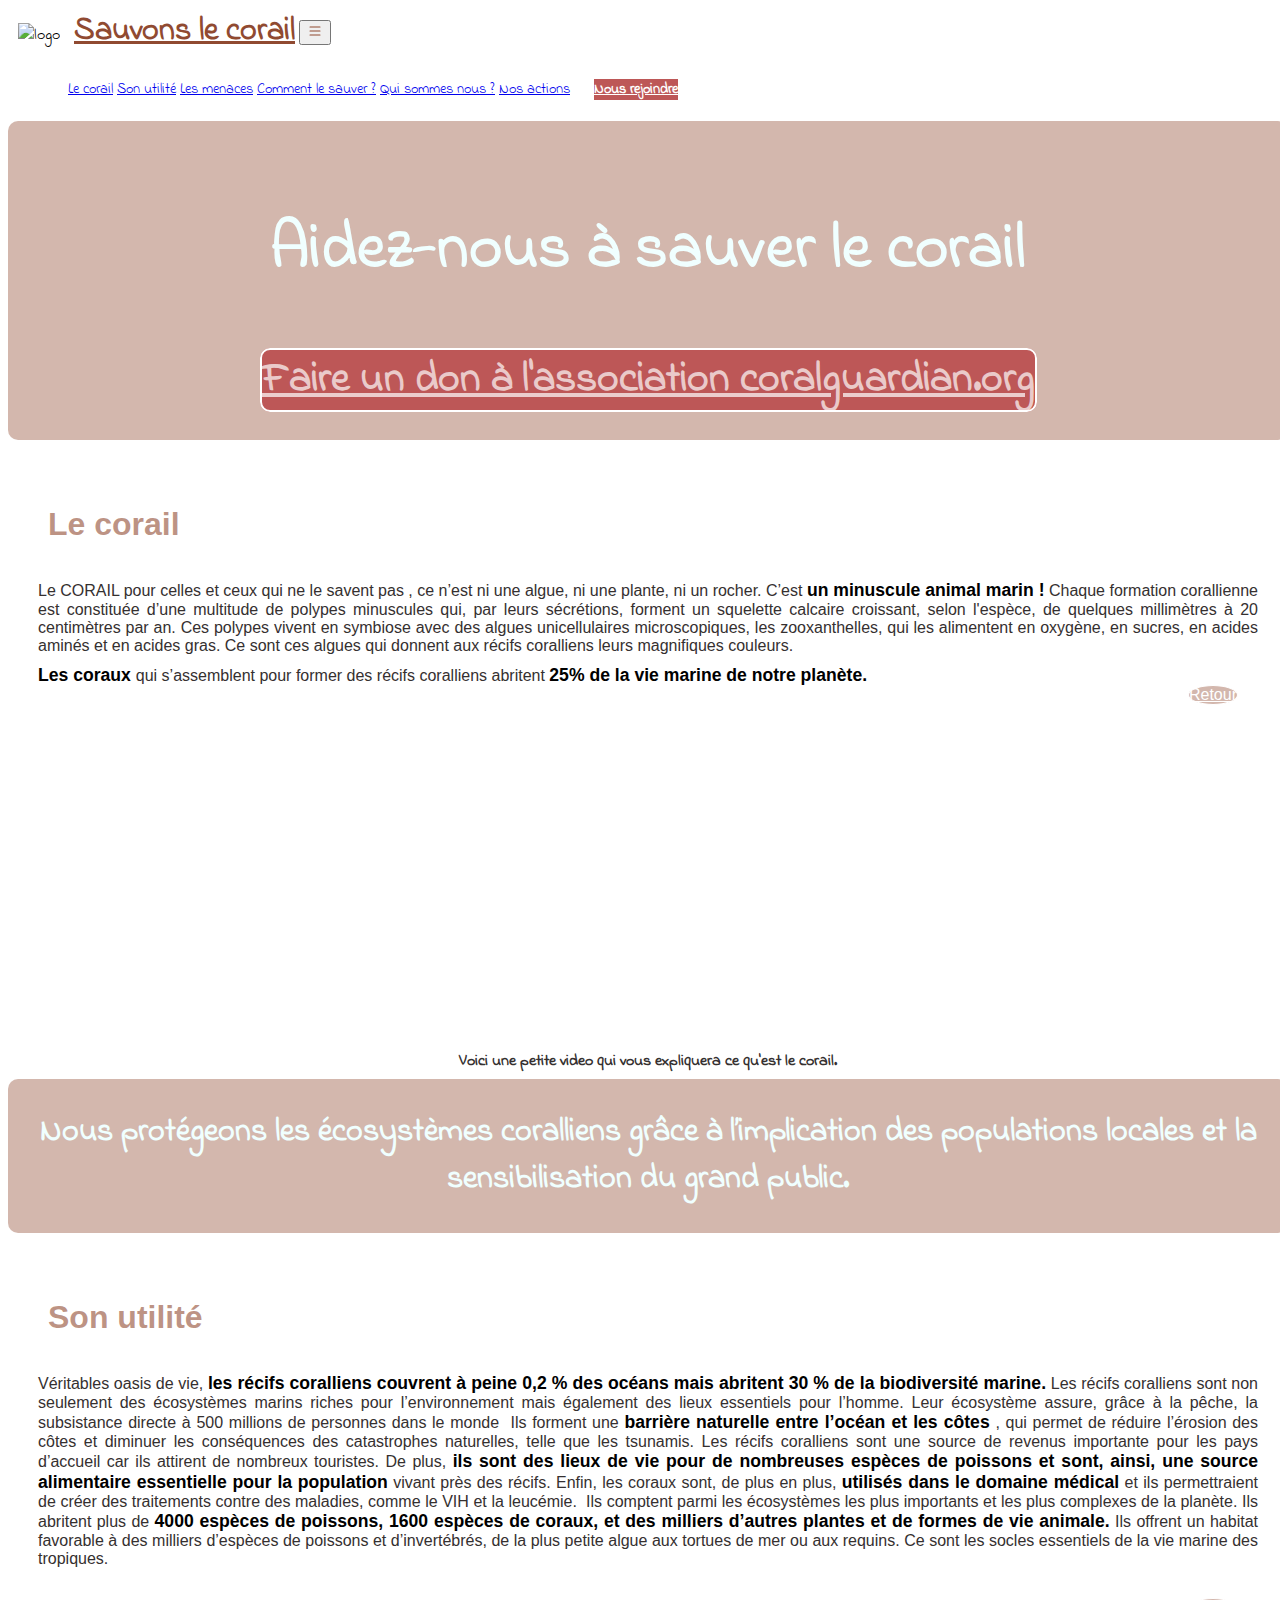
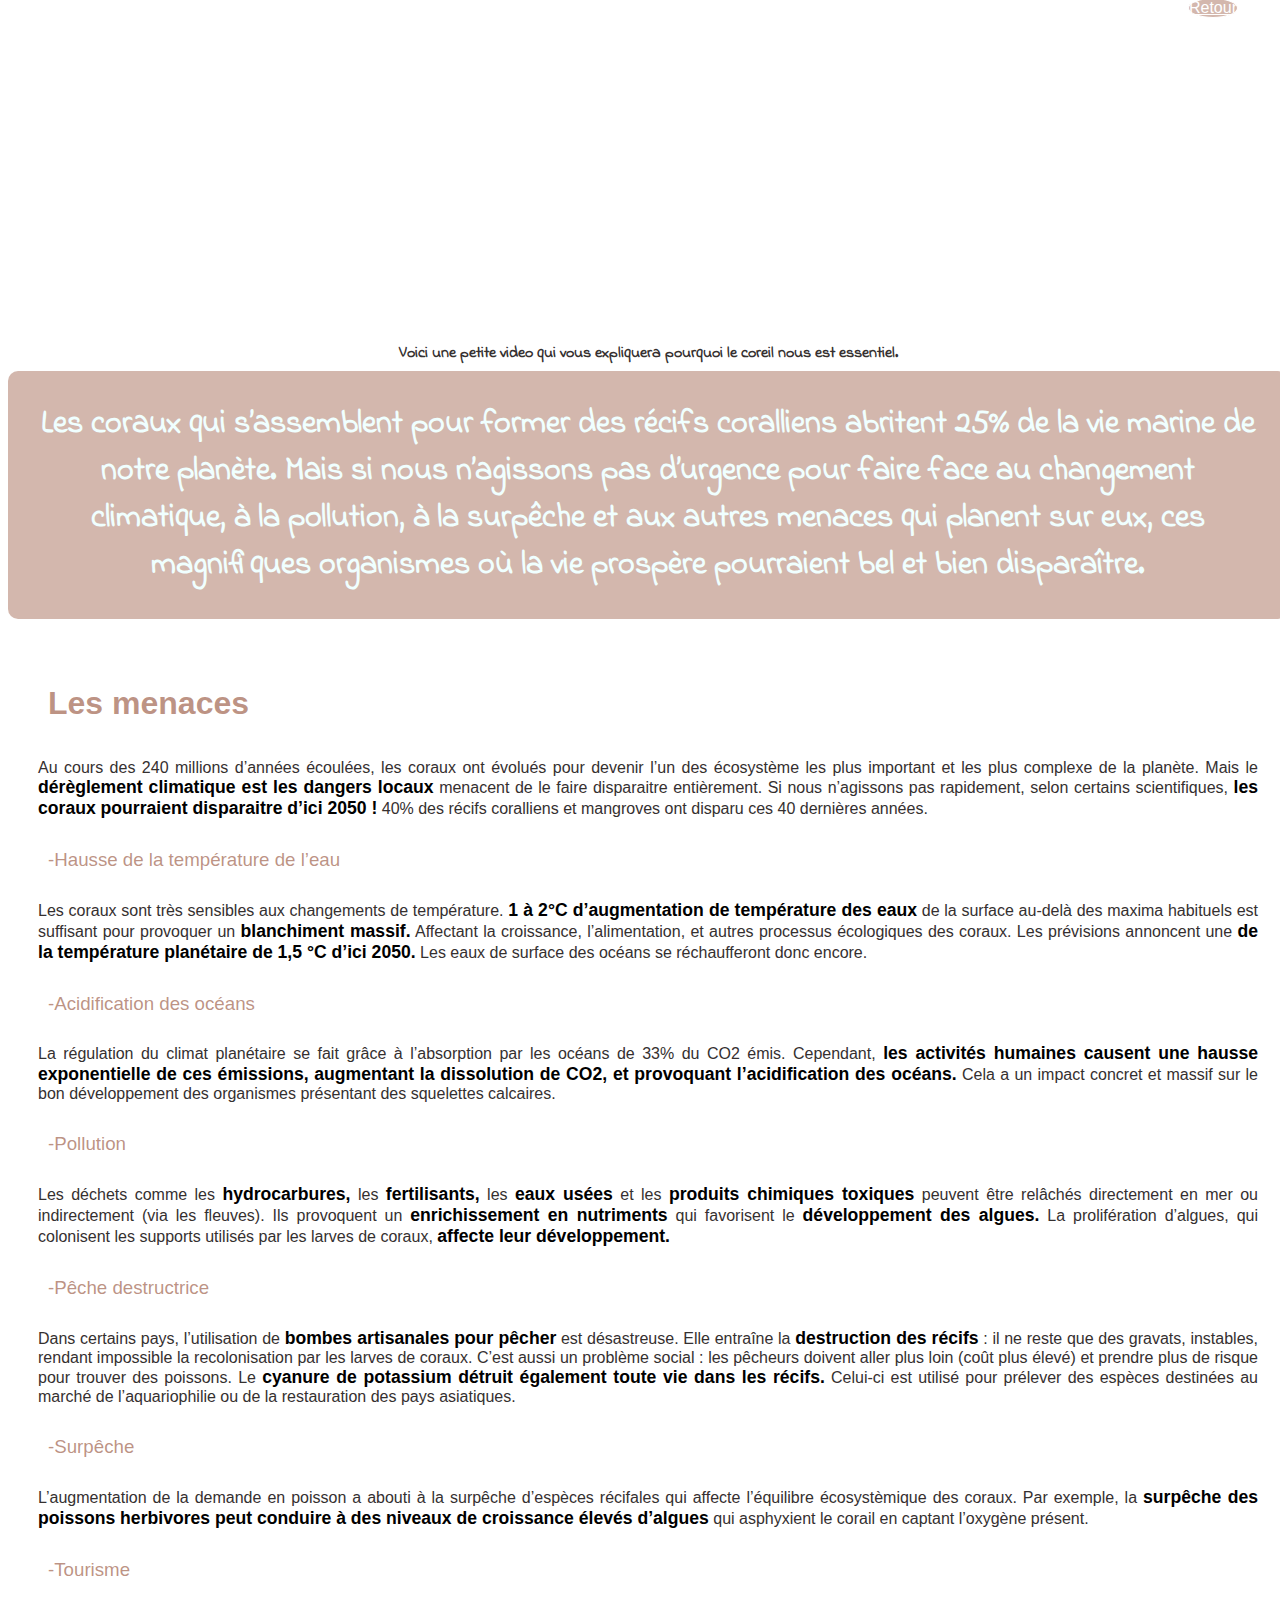
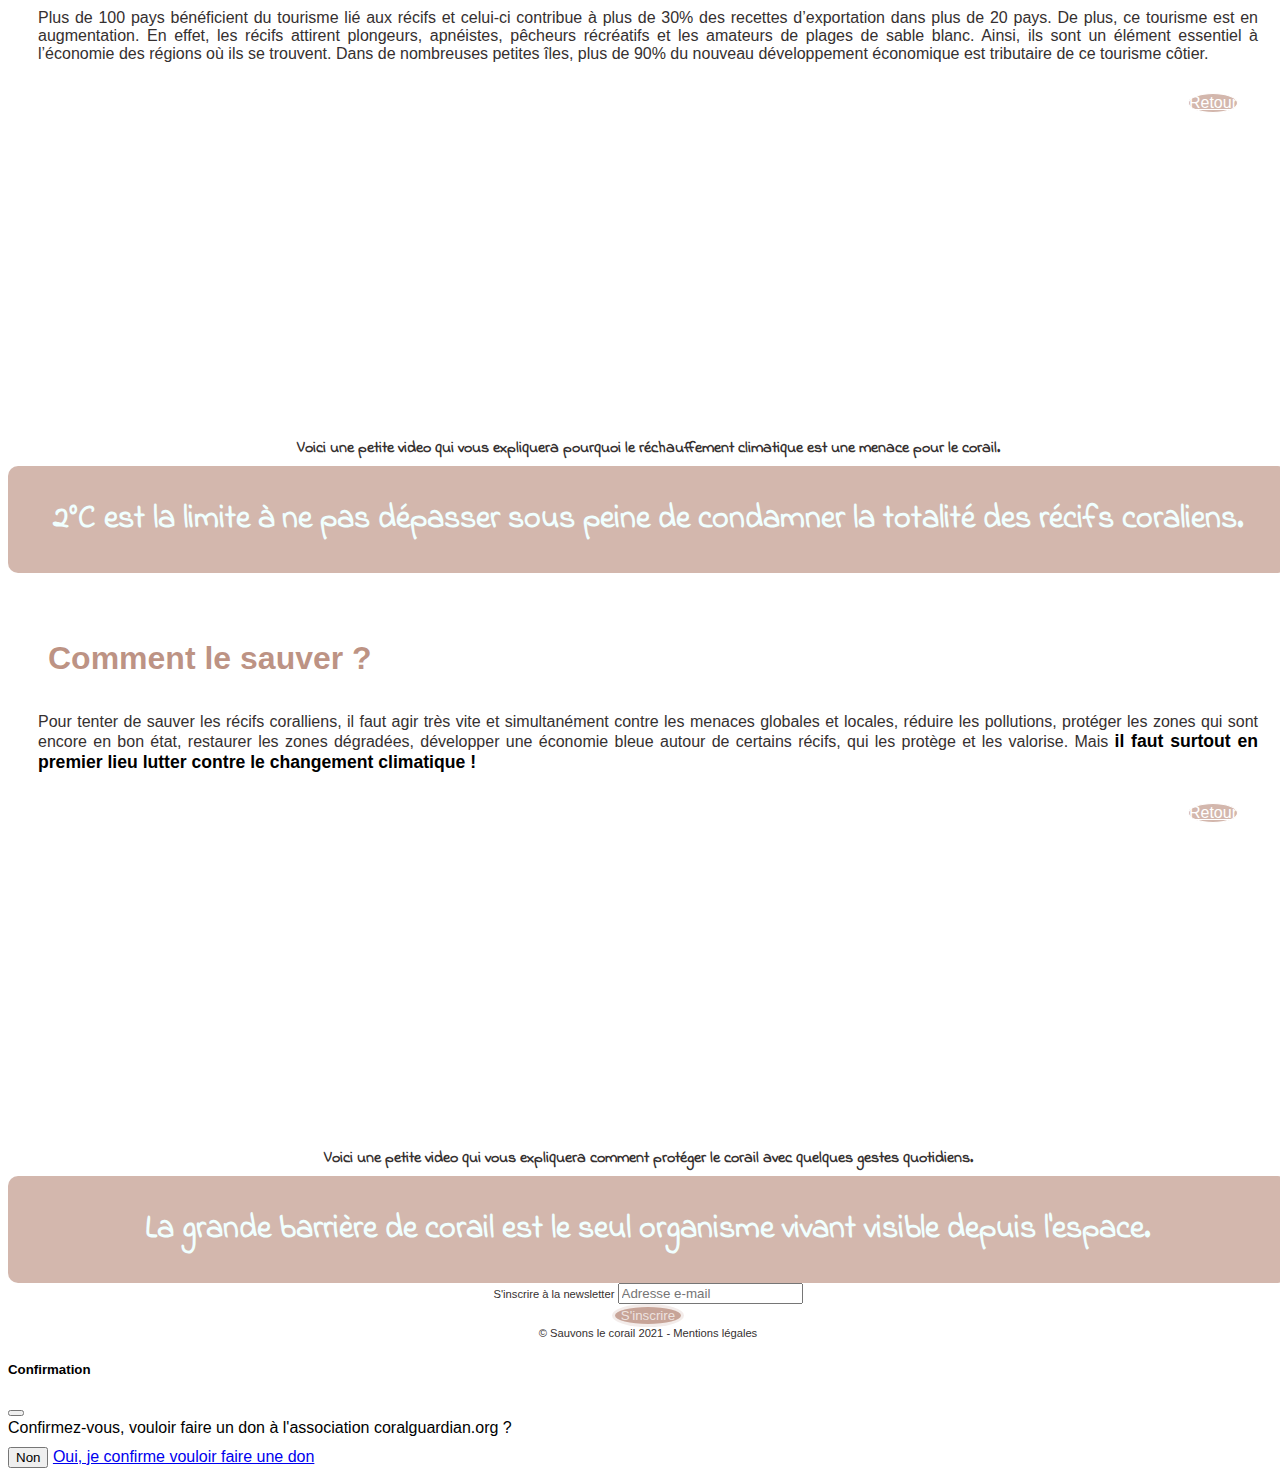
==== index.html @ edd0f0db "ajout de fenêtres modales en index2 index3 et index4" ====
<!DOCTYPE html>
<html lang="fr">
<head>
  <meta charset="UTF-8">
  <meta http-equiv="X-UA-Compatible" content="IE=edge">
  <meta name="viewport" content="width=device-width, initial-scale=1.0">
  <title>Sauvons le corail</title>
  <link rel="stylesheet" href="bootstrap.min.css">
  <link rel="preconnect" href="https://fonts.gstatic.com">
  <link href="https://fonts.googleapis.com/css2?family=Indie+Flower&display=swap" rel="stylesheet">
  <link rel="stylesheet" href="style.css">
</head>
<body>
  <div class="container">
    <header>
      <div class="row">
        <nav class="navbar navbar-light bg-light navbar-expand-xl">
          <img src="97989-image2_450x450.png" height="40" width="40" alt="logo" class="logo">
          <a href="#" class="navbar-brand">Sauvons le corail</a>
      
          <button
          type="button"
          class="navbar-toggler"
          data-bs-toggle="collapse"
          data-bs-target="#navbarNavDropdown"
          aria-controls="navbarNavDropdown"
          aria-expanded="false"
          aria-label="Toggle navigation">
            <svg xmlns="http://www.w3.org/2000/svg" width="16" height="16" fill="currentColor" class="bi bi-list" viewBox="0 0 16 16">
              <path fill-rule="evenodd" d="M2.5 12a.5.5 0 0 1 .5-.5h10a.5.5 0 0 1 0 1H3a.5.5 0 0 1-.5-.5zm0-4a.5.5 0 0 1 .5-.5h10a.5.5 0 0 1 0 1H3a.5.5 0 0 1-.5-.5zm0-4a.5.5 0 0 1 .5-.5h10a.5.5 0 0 1 0 1H3a.5.5 0 0 1-.5-.5z"/>
            </svg>
         </button>

          <div class="collapse navbar-collapse" id="navbarNavDropdown">
            <ul class="navbar-nav">
              <li class="nav-item">
              <a href="#leCorail" class="nav-link ">Le corail</a>
              </li>
              <li class="nav-item">
                <a href="#sonUtilite" class="nav-link ">Son utilité</a>
              </li>
              <li class="nav-item">
              <a href="#lesMenaces" class="nav-link">Les menaces</a>
              </li>
              <li class="nav-item">
                <a href="#commentLeSauver" class="nav-link ">Comment le sauver ?</a>
              </li>
              <li class="nav-item">
                <a href="index2.html" class="nav-link ">Qui sommes nous ?</a>
              </li>
              <li class="nav-item">
                <a href="index4.html" class="nav-link  ">Nos actions</a>
              </li>
              <li class="nav-item">
                  <a href="index3.html" class="nav-link nousRejoindre ">Nous rejoindre</a>
              </li>
            </ul>
          </div>
        </nav>
      </div> 
    </header>

    <main>
      <div class="row textflash ">
        <h1>  Aidez-nous à sauver le corail</h1>
        <a class="btn  coralguardian" href="https://www.coralguardian.org/faire-un-don/" target="_blank" role="button" data-bs-toggle="modal" data-bs-target="#modalGuardian">Faire un don à l'association coralguardian.org</a>
      </div>
      
      <div class="row " id="leCorail">
        <div class="col-xs-12 col-md-6 leCorail">
          <h2>Le corail</h2>
          <article>
            <p>Le CORAIL pour celles et ceux qui ne le savent pas , ce n’est ni une algue, ni une plante, ni un rocher. C’est <span class="bold">un minuscule animal marin !</span>  Chaque formation corallienne est constituée d’une multitude de polypes minuscules qui, par leurs sécrétions, forment un squelette calcaire croissant, selon l'espèce, de quelques millimètres à 20 centimètres par an. Ces polypes vivent en symbiose avec des algues unicellulaires microscopiques, les zooxanthelles, qui les alimentent en oxygène, en sucres, en acides aminés et en acides gras. Ce sont ces algues qui donnent aux récifs coralliens leurs magnifiques couleurs.</p>
            <span class="bold">Les coraux </span>qui s’assemblent pour former des récifs coralliens abritent <span class="bold">25% de la vie marine de notre planète.</span>
            <a class="btn  btnLink" href="#" role="button">Retour</a>
          </article>
        </div>
        <div class="col-xs-12 col-md-6  iframeLeCorail" >
          <div class="ratio ratio-16x9">
            <iframe  width="560" height="315" src="https://www.youtube-nocookie.com/embed/-ptqL9QAvzw?controls=0&amp;start=3" title="YouTube video player"  allow="accelerometer; autoplay; clipboard-write; encrypted-media; gyroscope; picture-in-picture" allowfullscreen></iframe>
          </div>
          <p class="textiframe">Voici une petite video qui vous expliquera ce qu'est le corail.</p>
        </div>
      </div>

      <div class="row textflash">    
        Nous protégeons les écosystèmes coralliens grâce à l’implication
        des populations locales et la sensibilisation du grand public.
      </div>

      <div class="row " id="sonUtilite">
        <div class="col-xs-12 col-md-6  sonUtilite">
          <h2>Son utilité</h2>
          <article>
            <p>
            Véritables oasis de vie, <span class="bold">les récifs coralliens couvrent à peine 0,2 % des océans mais abritent 30 % de la biodiversité marine.</span>
            Les récifs coralliens sont non seulement des écosystèmes marins riches pour l’environnement mais également des lieux essentiels pour l’homme. Leur écosystème assure, grâce à la pêche, la subsistance directe à 500 millions de personnes dans le monde  
            Ils forment une <span class="bold">barrière naturelle entre l’océan et les côtes</span> , qui permet de réduire l’érosion des côtes et diminuer les conséquences des catastrophes naturelles, telle que les tsunamis.
            Les récifs coralliens sont une source de revenus importante pour les pays d’accueil car ils attirent de nombreux touristes. De plus, <span class="bold">ils sont des lieux de vie pour de nombreuses espèces de poissons et sont, ainsi, une source alimentaire essentielle pour la population</span> vivant près des récifs. Enfin, les coraux sont, de plus en plus, <span class="bold">utilisés dans le domaine médical</span> et ils permettraient de créer des traitements contre des maladies, comme le VIH et la leucémie. 
            Ils comptent parmi les écosystèmes les plus importants et les plus complexes de la planète. Ils abritent plus de <span class="bold">4000 espèces de poissons, 1600 espèces de coraux, et des milliers d’autres plantes et de formes de vie animale.</span> Ils offrent un habitat favorable à des milliers d’espèces de poissons et d’invertébrés, de la plus petite algue aux tortues de mer ou aux requins. Ce sont les socles essentiels de la vie marine des tropiques.</p>
            <a class="btn  btnLink" href="#" role="button">Retour</a>
          </article>
        </div>
        <div class="col-xs-12 col-md-6 col-align-sef-center iframeSonUtilite">
          <div class="ratio ratio-16x9">
            <iframe width="560" height="315" src="https://www.youtube.com/embed/rqn3H6vtXEw" title="YouTube video player"  allow="accelerometer; autoplay; clipboard-write; encrypted-media; gyroscope; picture-in-picture" allowfullscreen></iframe>
          </div>
          <p class="textiframe">Voici une petite video qui vous expliquera pourquoi le coreil nous est essentiel.</p>
        </div>
      </div>

      <div class="row  textflash">    
        Les coraux qui s’assemblent pour former des récifs coralliens abritent 25% de la vie marine de notre planète. Mais si nous n’agissons pas d’urgence pour faire face au changement climatique, à la pollution, à la surpêche et aux autres menaces qui planent sur eux, ces magnifiques organismes où la vie prospère pourraient bel et bien disparaître.
      </div>

      <div class="row" id="lesMenaces">
        <div class="col-xs-12 col-md-6 lesMenaces">
          <h2>Les menaces</h2>
          <article>
            <p>Au cours des 240 millions d’années écoulées, les coraux ont évolués pour devenir l’un des écosystème les plus important et les plus complexe de la planète. Mais le <span class="bold">dérèglement climatique est les dangers locaux</span> menacent de le faire disparaitre entièrement. Si nous n’agissons pas rapidement, selon certains scientifiques, <span class="bold">les coraux pourraient disparaitre d’ici 2050 !</span>
            40% des récifs coralliens et mangroves ont disparu ces 40 dernières années.</p>
            <h3 class="underline">-Hausse de la température de l’eau</h3>
            <p>Les coraux sont très sensibles aux changements de température.
              <span class="bold">1 à 2°C d’augmentation de température des eaux</span> de la surface au-delà des maxima habituels est suffisant pour provoquer un <span class="bold">blanchiment massif.</span> Affectant la croissance, l’alimentation, et autres processus écologiques des coraux. Les prévisions annoncent une <span class="bold"> de la température planétaire de 1,5 °C d’ici 2050.</span>
              Les eaux de surface des océans se réchaufferont donc encore.</p>
            <h3 class="underline">-Acidification des océans</h3>
            <p>La régulation du climat planétaire se fait grâce à l’absorption par les océans de 33% du CO2 émis. Cependant, <span class="bold"> les activités humaines causent une hausse exponentielle de ces émissions, augmentant la dissolution de CO2, et provoquant l’acidification des océans.</span> Cela a un impact concret et massif sur le bon développement des organismes présentant des squelettes calcaires.</p>
            <h3 class="underline">-Pollution</h3>
            <p>Les déchets comme les <span class="bold">hydrocarbures,</span> les <span class="bold">fertilisants,</span> les <span class="bold">eaux usées</span> et les <span class="bold">produits chimiques toxiques</span> peuvent être relâchés directement en mer ou indirectement (via les fleuves). Ils provoquent un <span class="bold">enrichissement en nutriments</span> qui favorisent le <span class="bold">développement des algues.</span> La prolifération d’algues, qui colonisent les supports utilisés par les larves de coraux, <span class="bold">affecte leur développement.</span></p>
            <h3 class="underline">-Pêche destructrice</h3>
            <p>Dans certains pays, l’utilisation de <span class="bold">bombes artisanales pour pêcher</span> est désastreuse. Elle entraîne la <span class="bold">destruction des récifs</span> : il ne reste que des gravats, instables, rendant impossible la recolonisation par les larves de coraux. C’est aussi un problème social : les pêcheurs doivent aller plus loin (coût plus élevé) et prendre plus de risque pour trouver des poissons. Le <span class="bold">cyanure de potassium détruit également toute vie dans les récifs.</span> Celui-ci est utilisé pour prélever des espèces destinées au marché de l’aquariophilie ou de la restauration des pays asiatiques.</p>
            <h3 class="underline">-Surpêche</h3>
            <p>L’augmentation de la demande en poisson a abouti à la surpêche d’espèces récifales qui affecte l’équilibre écosystèmique des coraux. Par exemple, la <span class="bold">surpêche des poissons herbivores peut conduire à des niveaux de croissance élevés d’algues</span> qui asphyxient le corail en captant l’oxygène présent.</p>
            <h3 class="underline">-Tourisme</h3>
            <p>Plus de 100 pays bénéficient du tourisme lié aux récifs et celui-ci contribue à plus de 30% des recettes d’exportation dans plus de 20 pays. De plus, ce tourisme est en augmentation. En effet, les récifs attirent plongeurs, apnéistes, pêcheurs récréatifs et les amateurs de plages de sable blanc. Ainsi, ils sont un élément essentiel à l’économie des régions où ils se trouvent. Dans de nombreuses petites îles, plus de 90% du nouveau développement économique est tributaire de ce tourisme côtier.</p>
            <a class="btn  btnLink" href="#" role="button">Retour</a>
          </article>
        </div>

        <div class="col-xs-12 col-md-6 iframeLesMenaces">
          <div class="ratio ratio-16x9">
            <iframe width="560" height="315" src="https://www.youtube.com/embed/mrHtGSFbqDA" title="YouTube video player"  allow="accelerometer; autoplay; clipboard-write; encrypted-media; gyroscope; picture-in-picture" allowfullscreen></iframe>
          </div>
          <p class="textiframe">Voici une petite video qui vous expliquera pourquoi le réchauffement climatique est une menace pour le corail.</p>
        </div>
      </div>

      <div class="row textflash">    
        2°C est la limite à ne pas dépasser sous peine de condamner la totalité des récifs coraliens.
      </div>

      <div class="row " id="commentLeSauver">
        <div class="col-xs-12 col-md-6 commentLeSauver">
          <h2>Comment le sauver ?</h2>
          <article>
            <p>Pour tenter de sauver les récifs coralliens, il faut agir très vite et simultanément contre les menaces globales et locales, réduire les pollutions, protéger les zones qui sont encore en bon état, restaurer les zones dégradées, développer une économie bleue autour de certains récifs, qui les protège et les valorise. Mais <span class="bold">il faut surtout en premier lieu lutter contre le changement climatique !</span></p>
            <a class="btn  btnLink" href="#" role="button">Retour</a>
          </article>
        </div>
        <div class="col-xs-12 col-md-6 iframeCommentLeSauver">
          <div class="ratio ratio-16x9">
            <iframe width="560" height="315" src="https://www.youtube.com/embed/R8d-Z_-nvgQ" title="YouTube video player"  allow="accelerometer; autoplay; clipboard-write; encrypted-media; gyroscope; picture-in-picture" allowfullscreen></iframe>
          </div>
          <p class="textiframe">Voici une petite video qui vous expliquera comment protéger le corail avec quelques gestes quotidiens.</p>
        </div>

        <div class="row textflash">    
          La grande barrière de corail est le seul organisme vivant visible depuis l'espace.
        </div>
      </div>

    </main>

    <footer>
      <div class="row footer">
        <form action="/fake-backend.php" method="post">
        <div class="col-xs-6 col-ml-12 form-group">
          <label for="email" class="form-label">S'inscrire à la newsletter</label>
          <input type="email" class="form-control" id="email" placeholder="Adresse e-mail">
        </div>
        <button type="submit" class="btn btn-info buttonForm">S'inscrire</button>
        </form>
        <div class="col-xs-6 col-ml-12">
          © Sauvons le corail 2021 - Mentions légales</div>
      </div>
    </footer>
    <div class="modal" tabindex="-1" id="modalGuardian">
      <div class="modal-dialog">
        <div class="modal-content">
          <div class="modal-content">
            <div class="modal-header">
               <h5 class="modal-title">Confirmation</h5>
                 <button type="button" class="btn-close" data-bs-dismiss="modal" aria-label="close"></button>
                
            </div>
            <div class="modal-body">
                <p>Confirmez-vous, vouloir faire un don à l'association coralguardian.org ?</p>
            </div>
            <div class="modal-footer ">
                <button type="button" class="btn btn-btn-outline-secondary" data-bs-dismiss="modal">Non</button>
                <a href="https://www.coralguardian.org/faire-un-don/" target="_blank" role="button"  class="btn btn-success">Oui, je confirme vouloir faire une don</a>
            </div>
          </div>
        </div>
      </div>
    </div>
    
  




  
  
  
    <script src="https://cdn.jsdelivr.net/npm/@popperjs/core@2.9.2/dist/umd/popper.min.js" integrity="sha384-IQsoLXl5PILFhosVNubq5LC7Qb9DXgDA9i+tQ8Zj3iwWAwPtgFTxbJ8NT4GN1R8p" crossorigin="anonymous"></script>
    <script src="https://cdn.jsdelivr.net/npm/bootstrap@5.0.1/dist/js/bootstrap.min.js" integrity="sha384-Atwg2Pkwv9vp0ygtn1JAojH0nYbwNJLPhwyoVbhoPwBhjQPR5VtM2+xf0Uwh9KtT" crossorigin="anonymous"></script>
  </div>
  </body>
  </html>
---- style.css ----
body {
  background-image: url(gettyimages-601042886_0.webp);
  background-size: cover;
  font-family: 'Indie Flower', cursive;
  line-height: 1,3;
}

.navbar {
  padding-top: 0px;
  border-radius: 10px;
 

}

.navbar-nav {
  margin: 20px;
  align-items: center;
}

.navbar-brand {
  font-weight: 900;
  font-size: 2em;
  color: rgb(144, 74, 49)!important;
}



li  {
  display: inline;
  color:rgb(53, 48, 48);
  font-size: 0.9em;
  
}

.nav-link:hover {
color: rgb(189, 87, 87) !important ;

}

.container {
  width:100vw;
  height:100vh;
}

.leCorail,.sonUtilite,.lesMenaces,.commentLeSauver {
  background-color: rgba(255, 255, 255,0.8);
  color:rgb(53, 48, 48);
  border-radius: 10px;
  text-align: justify;
  font-family: -apple-system, BlinkMacSystemFont, 'Segoe UI', Roboto, Oxygen, Ubuntu, Cantarell, 'Open Sans', 'Helvetica Neue', sans-serif;
  padding: 30px;  
}


.bold {
  font-weight: bold;
  font-size: 1.1em;
  color: black;  
}

.underline {
  font-weight: 300;
}

iframe {
  border-radius: 10px 10px 0px 0px;
  border: white 2px solid;  
}

.textflash {
  color: azure;
  text-align: center;
  font-weight: 900;
  font-size: 2em;
  background-color: rgba(144, 74, 49, 0.4);
  border-radius: 10px;
  padding: 30px;
}

.row {
 --bs-gutter-x: 0px;
}


h1 {
  font-size: 2em;
  padding: 10px;
}


h2 {
  font-size: 2em;
  color: rgba(144, 74, 49, 0.6);
  padding: 10px;
  text-align: left;
}

h3 {
  color: rgba(144, 74, 49, 0.6);
  margin-top: 20px;
  padding: 10px;

}

p {
  margin-top: 2px;
  margin-bottom: 10px;
}

.textiframe {
  background-color: rgba(255, 255, 255, 0.7);
  color: rgb(53, 48, 48);
  font-weight: bold;
  padding: 4px;
  border-radius: 0px 0px 10px 10px;
  text-align: justify;
  border: solid 2px white;
  text-align: center;
  margin: 0px;
}

.img {
  border-radius:50% ;
  border: 2px white solid;
}

.footer {
  background-color: rgba(255, 255, 255,0.8);
  color: rgb(53, 48, 48);
  text-align: center;
  border-radius: 10px ;
  font-family: -apple-system, BlinkMacSystemFont, 'Segoe UI', Roboto, Oxygen, Ubuntu, Cantarell, 'Open Sans', 'Helvetica Neue', sans-serif;
  padding-left: 30px;
  padding-right: 30px;
  font-size: 0.7em;
}


.buttonForm {
  background-color: rgba(144, 74, 49, 0.5);
  border:solid 3px rgba(255, 255, 255,0.8);
  border-radius: 50%;
  color: rgba(255, 255, 255, 0.7);
 
}

.coralguardian:hover {
  color:rgb(189, 87, 87);
  background-color: rgba(255, 255, 255, 0.7);
  border:rgb(189, 87, 87) solid 2px; 
}

.coralguardian {
  border: white solid 2px;
  font-size: 1.3em;
  color: rgba(255, 255, 255, 0.7);
  background-color: rgb(189, 87, 87);
  border-radius: 10px;
}

.btnLink {
  background-color: rgba(144, 74, 49, 0.4);
  color: white;
  float: right;
  border-radius: 50%;
  margin: 20px;
  border: 1px solid white;
}

.btnLink:hover {
  color: rgba(144, 74, 49, 0.4);
  background-color: white;
}

.modal {
  font-family: -apple-system, BlinkMacSystemFont, 'Segoe UI', Roboto, Oxygen, Ubuntu, Cantarell, 'Open Sans', 'Helvetica Neue', sans-serif;
}

.QuiSommesNous {
  padding: 50px;
  border-radius: 10px;
  text-align: justify;
  background-color: rgba(255, 255, 255, 0.8);
  color: rgb(53, 48, 48);
  font-family: -apple-system, BlinkMacSystemFont, 'Segoe UI', Roboto, Oxygen, Ubuntu, Cantarell, 'Open Sans', 'Helvetica Neue', sans-serif; 
}

.nousRejoindre {
  font-weight: 900;
  background-color:rgb(189, 87, 87) ;
  color: white!important;
  text-align: center;
  margin: 20px;

}

.nousRejoindre:hover {
  background-color: white;
  color: rgb(189, 87, 87)!important ;
}

.benevoles {
  padding: 30px;
  border-radius: 10px;
  background-color: rgba(255, 255, 255, 0.8);
  color: rgb(53, 48, 48);
  font-family: -apple-system, BlinkMacSystemFont, 'Segoe UI', Roboto, Oxygen, Ubuntu, Cantarell, 'Open Sans', 'Helvetica Neue', sans-serif;
  text-align: justify;
}

.inscription {
  background-color: rgba(255, 255, 255, 0.8);
  color: rgb(53, 48, 48);
  border-radius: 10px;
  padding-left: 20px;
  padding-right: 20px;
}

.question {
  font-size: 1.4em;
  font-weight: bold;
  color: rgba(144, 74, 49, 0.8);
}



@media screen and (max-width: 500px) {
.coralguardian {
  font-size: 20px;
}
  }


.nosActions {
  padding: 20px;
  background-color: rgba(255, 255, 255, 0.8);
  border-radius: 10px;
  color: rgb(53, 48, 48);
  font-family: -apple-system, BlinkMacSystemFont, 'Segoe UI', Roboto, Oxygen, Ubuntu, Cantarell, 'Open Sans', 'Helvetica Neue', sans-serif;
  text-align: justify;
}
  
.img41,.img42,.img43,.img44,.img45,.img46 {
  border-radius: 50%;
  border: 10px white solid;  
}

.row {
  --bs-gutter-x: 0px;
}

.img33 {
  display: flex;
  justify-content: center;
  align-items: center;
}

@media screen and (min-width:700px) {
  .img41,.img42,.img43,.img44,.img45,.img46 {
  height:150px;
  width: 150px;
  }
    }

.linkgive {
  color:rgb(144, 74, 49 ); 
  font-size: 2em;
}

.linkgive:hover {
  color: rgb(189, 87, 87);
  font-size: 2em;
}

.bi {
  color:rgb(144, 74, 49 ); 
}

.alignementtitre {
  text-align: left;
}

.imgmargin {
  margin-top: 20px;
}

.imgp2 {
 border-radius: 10px;
}

.logo {
    margin:10px;
  }

@media screen and (min-width:1415px) {
  .nav-item{
     font-size:1.2em;
    }
      }
.lienAssos {
  text-align: justify;
}
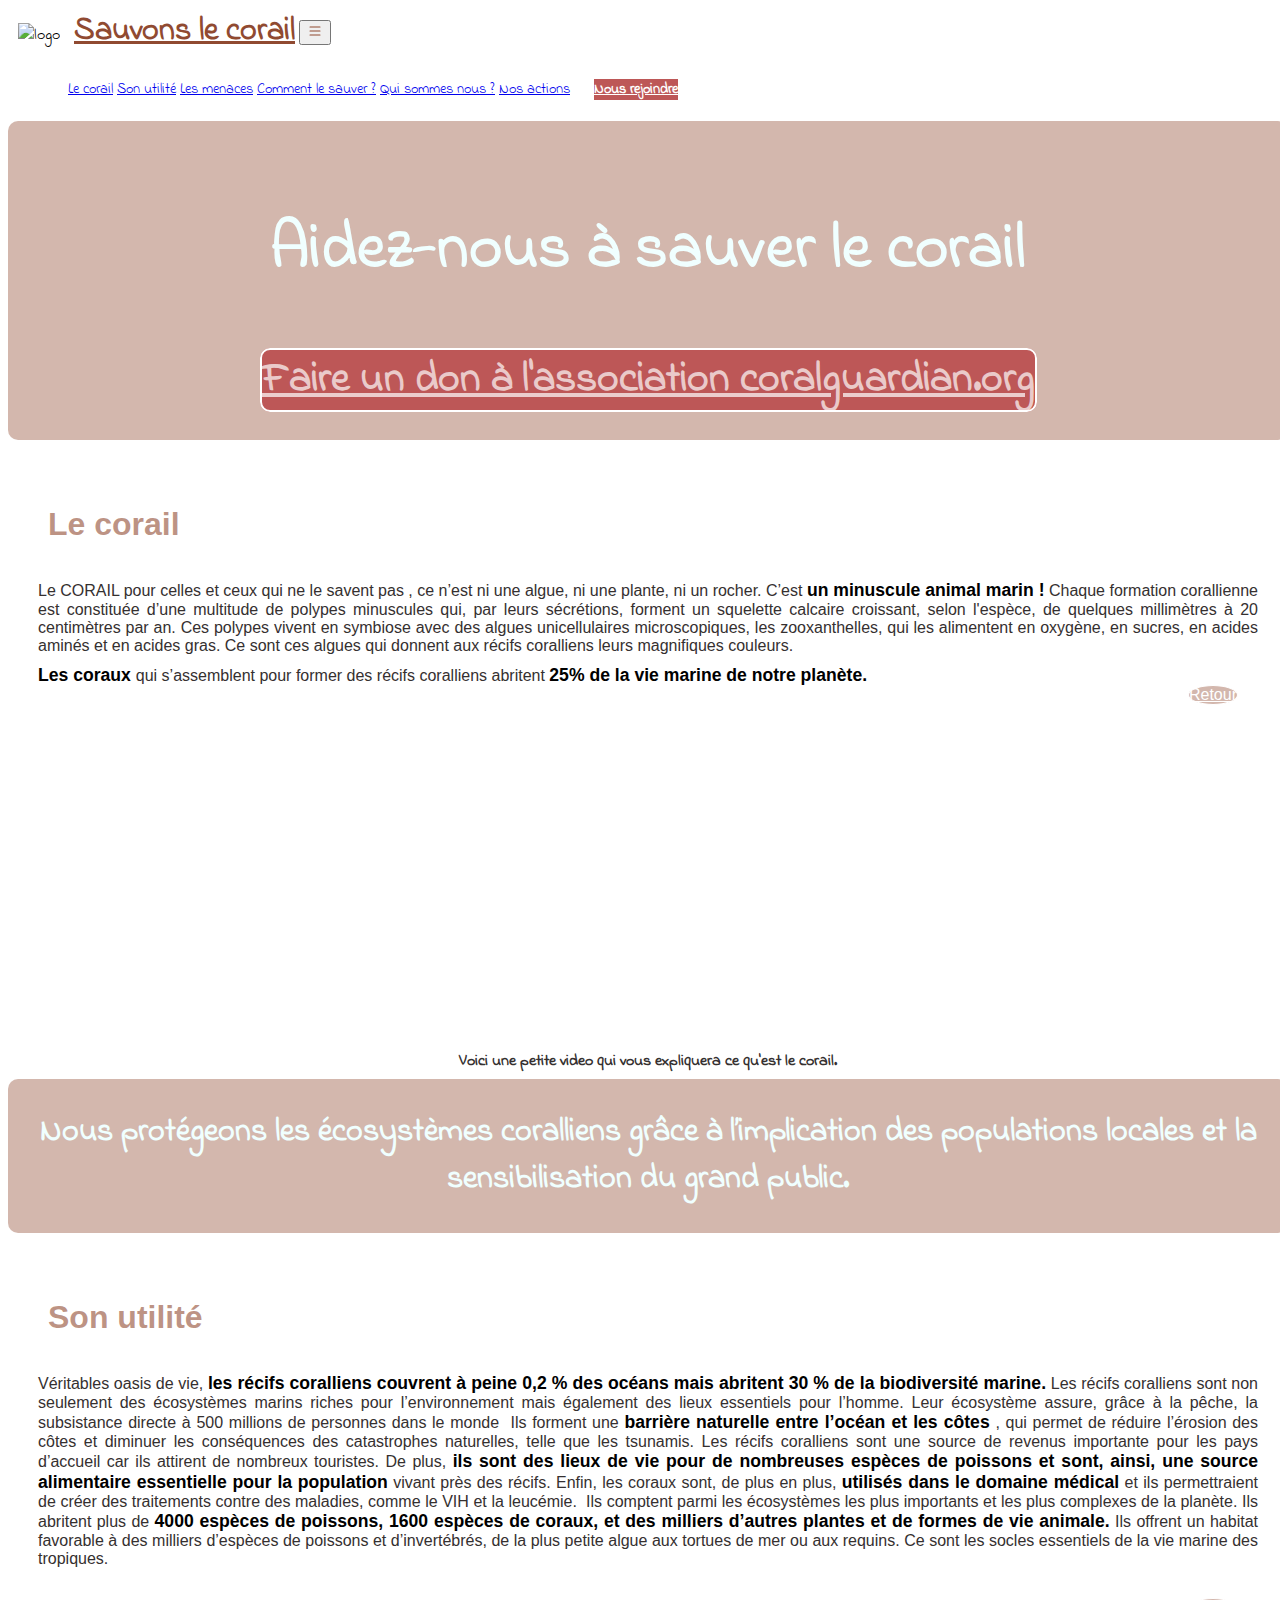
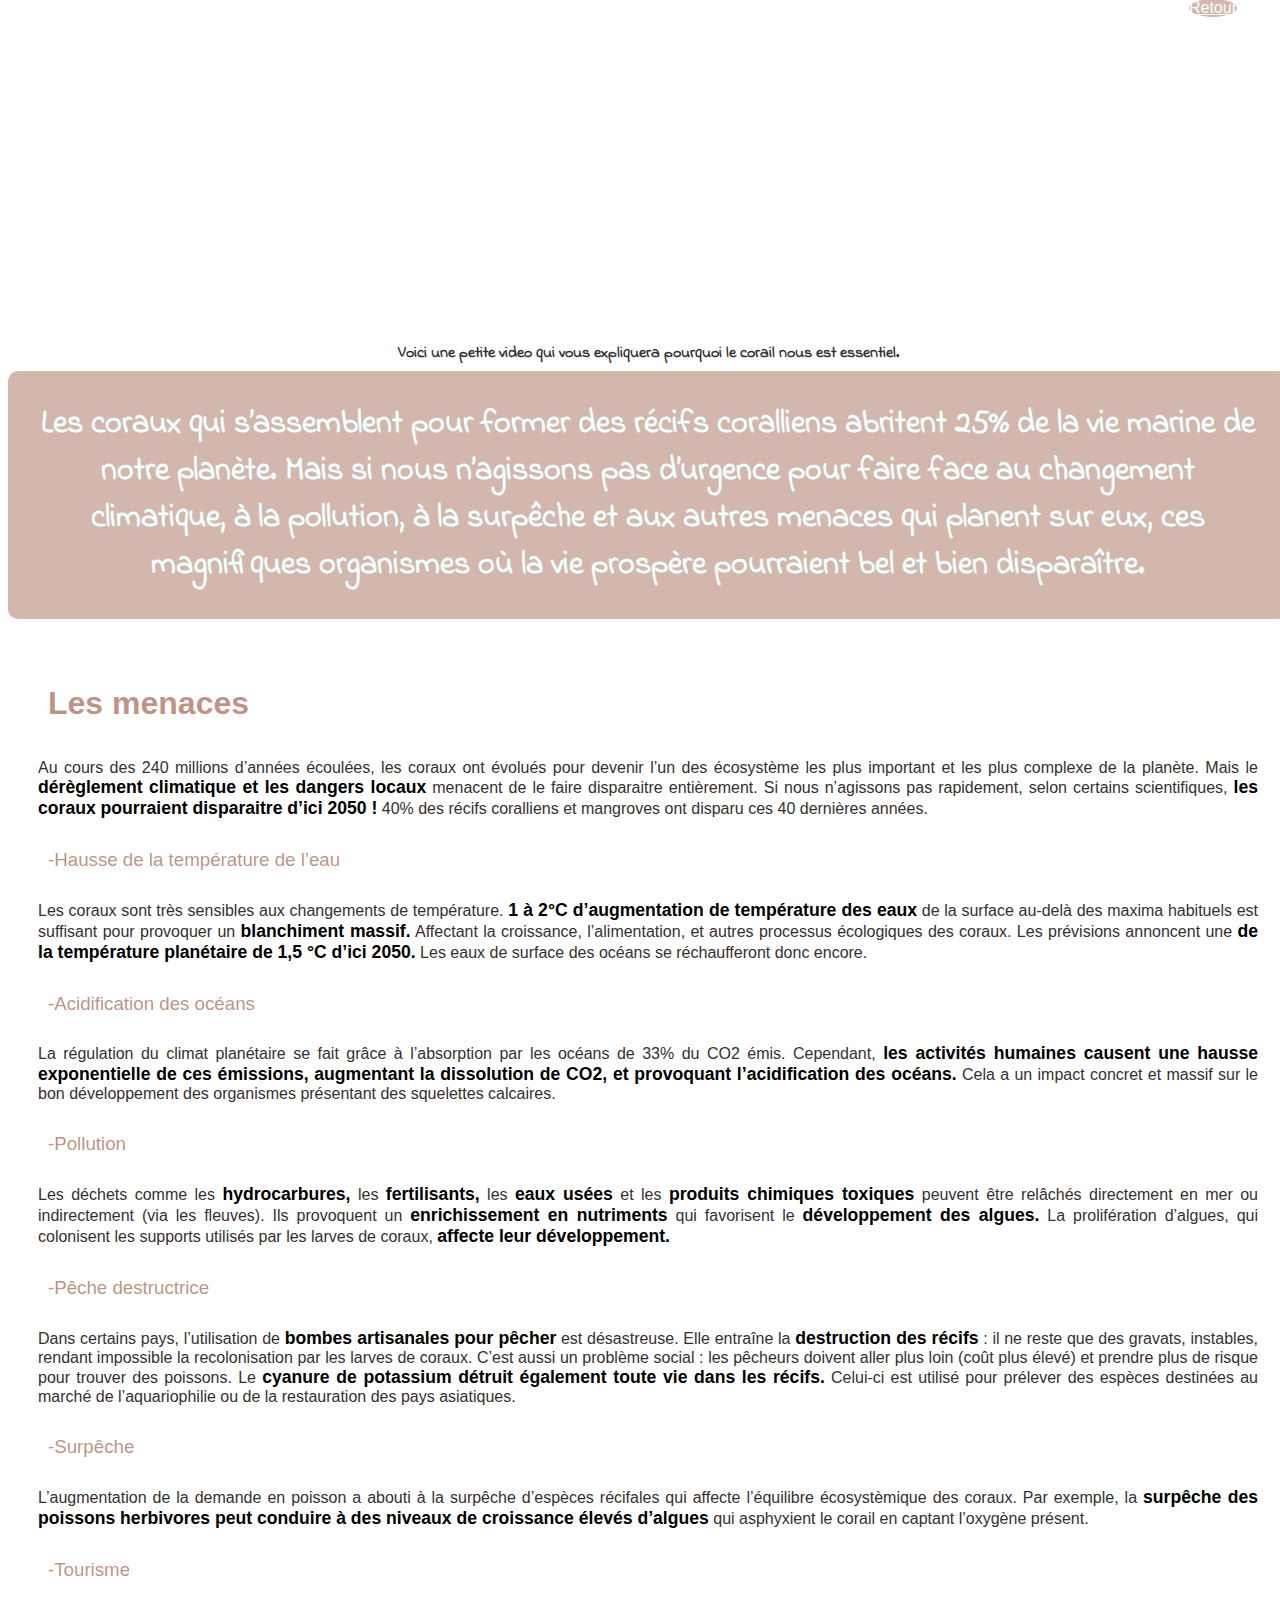
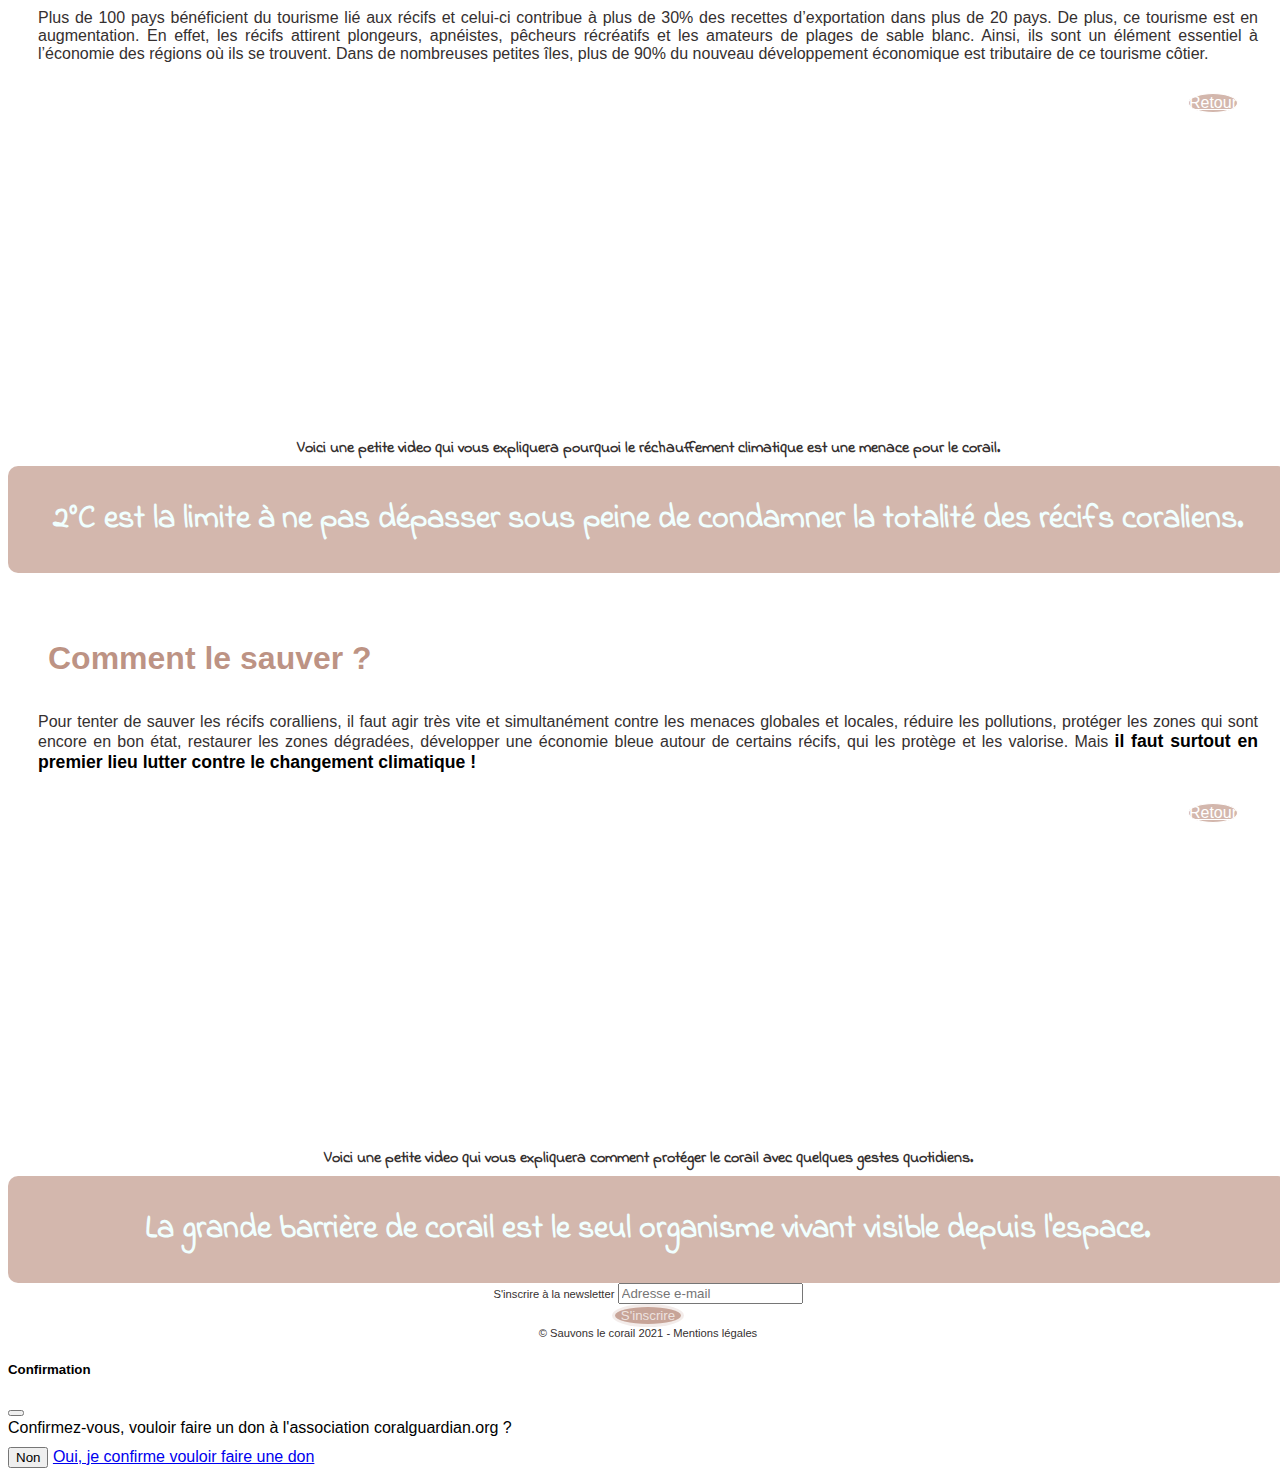
==== commit fa1089e5: "correction de quelques fautes d'orthographe" ====
--- a/index.html
+++ b/index.html
@@ -4,6 +4,7 @@
   <meta charset="UTF-8">
   <meta http-equiv="X-UA-Compatible" content="IE=edge">
   <meta name="viewport" content="width=device-width, initial-scale=1.0">
+  <meta type="description" content="Les coraux du monde entier sont en danger.Il agir de toute urgence pour leur venir en aide. La grande barrière de coraille n'est pas seulement belle, elle nous est indispensable.">
   <title>Sauvons le corail</title>
   <link rel="stylesheet" href="bootstrap.min.css">
   <link rel="preconnect" href="https://fonts.gstatic.com">
@@ -15,7 +16,7 @@
     <header>
       <div class="row">
         <nav class="navbar navbar-light bg-light navbar-expand-xl">
-          <img src="97989-image2_450x450.png" height="40" width="40" alt="logo" class="logo">
+          <img src="logo_corail.png" height="40" width="40" alt="logo" class="logo">
           <a href="#" class="navbar-brand">Sauvons le corail</a>
       
           <button
@@ -105,7 +106,7 @@
           <div class="ratio ratio-16x9">
             <iframe width="560" height="315" src="https://www.youtube.com/embed/rqn3H6vtXEw" title="YouTube video player"  allow="accelerometer; autoplay; clipboard-write; encrypted-media; gyroscope; picture-in-picture" allowfullscreen></iframe>
           </div>
-          <p class="textiframe">Voici une petite video qui vous expliquera pourquoi le coreil nous est essentiel.</p>
+          <p class="textiframe">Voici une petite video qui vous expliquera pourquoi le corail nous est essentiel.</p>
         </div>
       </div>
 
@@ -117,7 +118,7 @@
         <div class="col-xs-12 col-md-6 lesMenaces">
           <h2>Les menaces</h2>
           <article>
-            <p>Au cours des 240 millions d’années écoulées, les coraux ont évolués pour devenir l’un des écosystème les plus important et les plus complexe de la planète. Mais le <span class="bold">dérèglement climatique est les dangers locaux</span> menacent de le faire disparaitre entièrement. Si nous n’agissons pas rapidement, selon certains scientifiques, <span class="bold">les coraux pourraient disparaitre d’ici 2050 !</span>
+            <p>Au cours des 240 millions d’années écoulées, les coraux ont évolués pour devenir l’un des écosystème les plus important et les plus complexe de la planète. Mais le <span class="bold"> dérèglement climatique et les dangers locaux</span> menacent de le faire disparaitre entièrement. Si nous n’agissons pas rapidement, selon certains scientifiques, <span class="bold">les coraux pourraient disparaitre d’ici 2050 !</span>
             40% des récifs coralliens et mangroves ont disparu ces 40 dernières années.</p>
             <h3 class="underline">-Hausse de la température de l’eau</h3>
             <p>Les coraux sont très sensibles aux changements de température.
--- a/style.css
+++ b/style.css
@@ -297,6 +297,13 @@
      font-size:1.2em;
     }
       }
+
+@media screen and (max-width:1199px) {
+  .nav-item{
+     font-size:1.2em;
+    }
+      }
+      
 .lienAssos {
   text-align: justify;
 }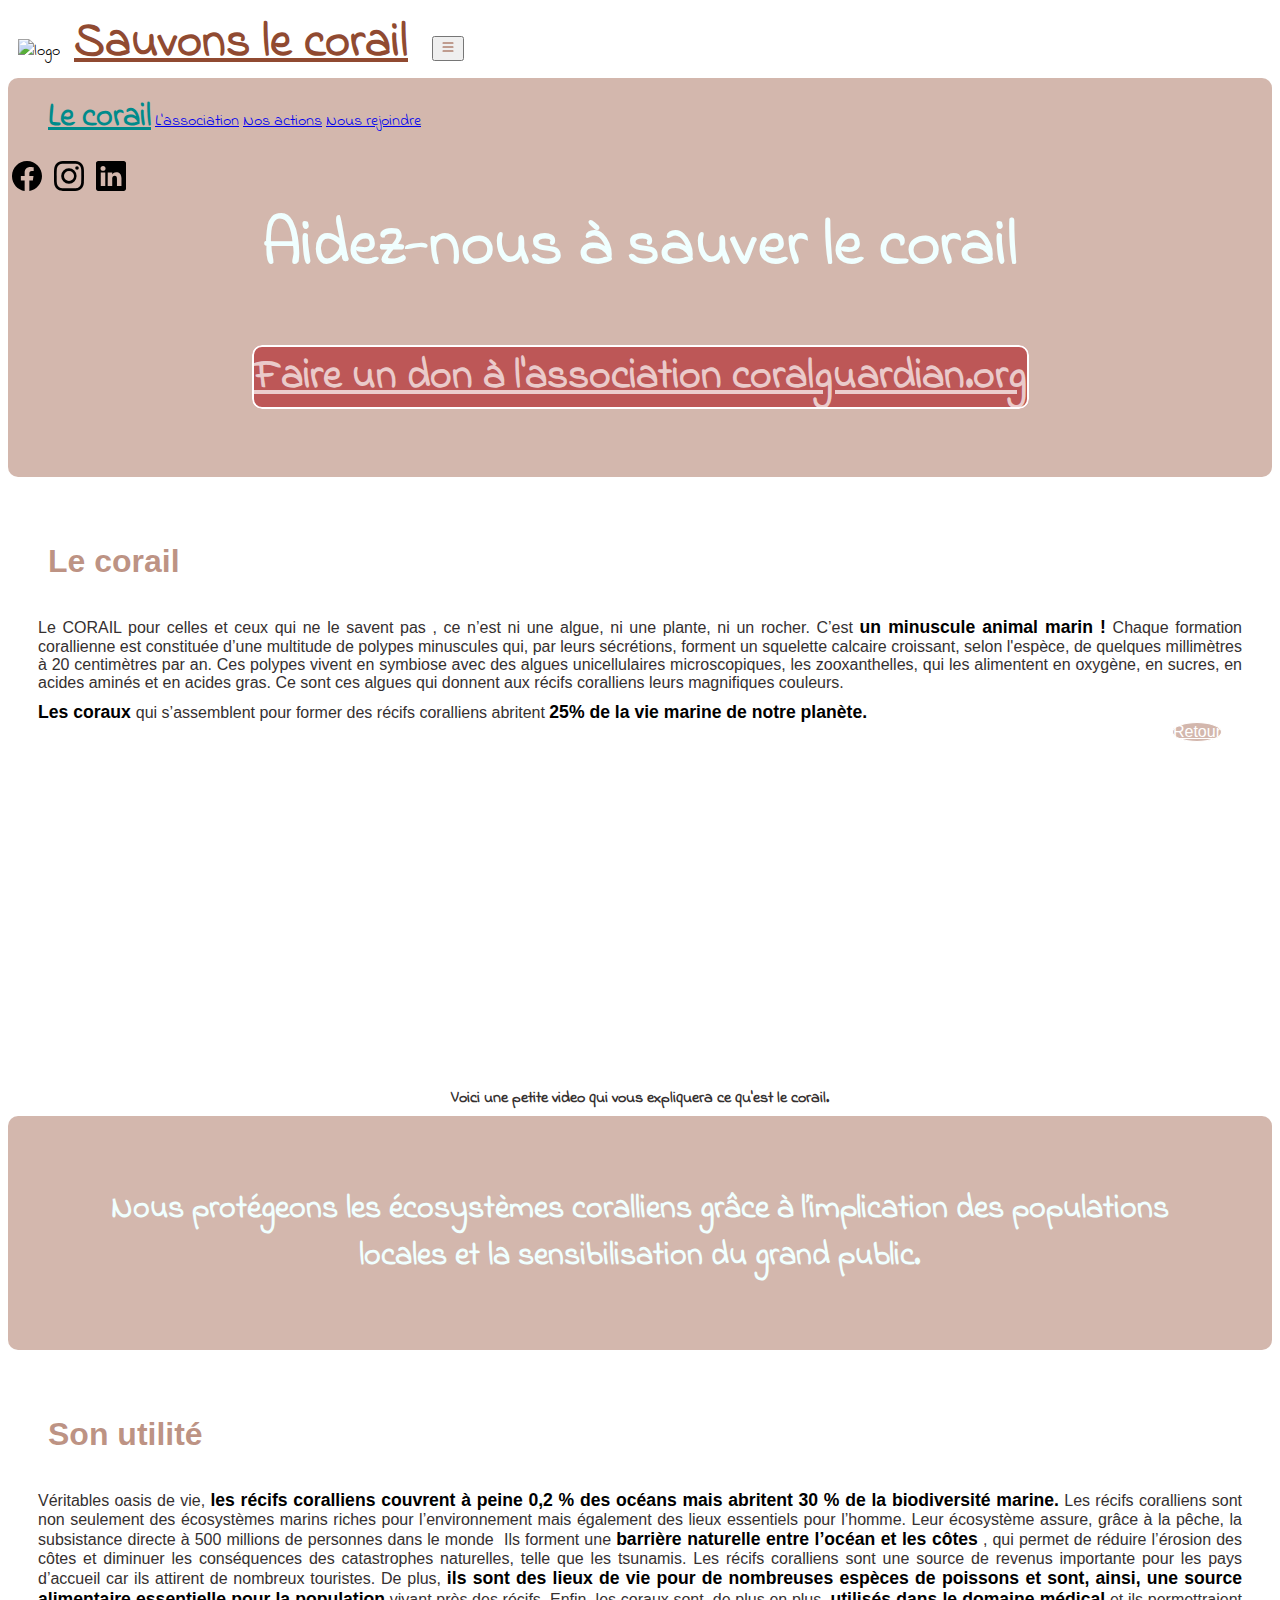
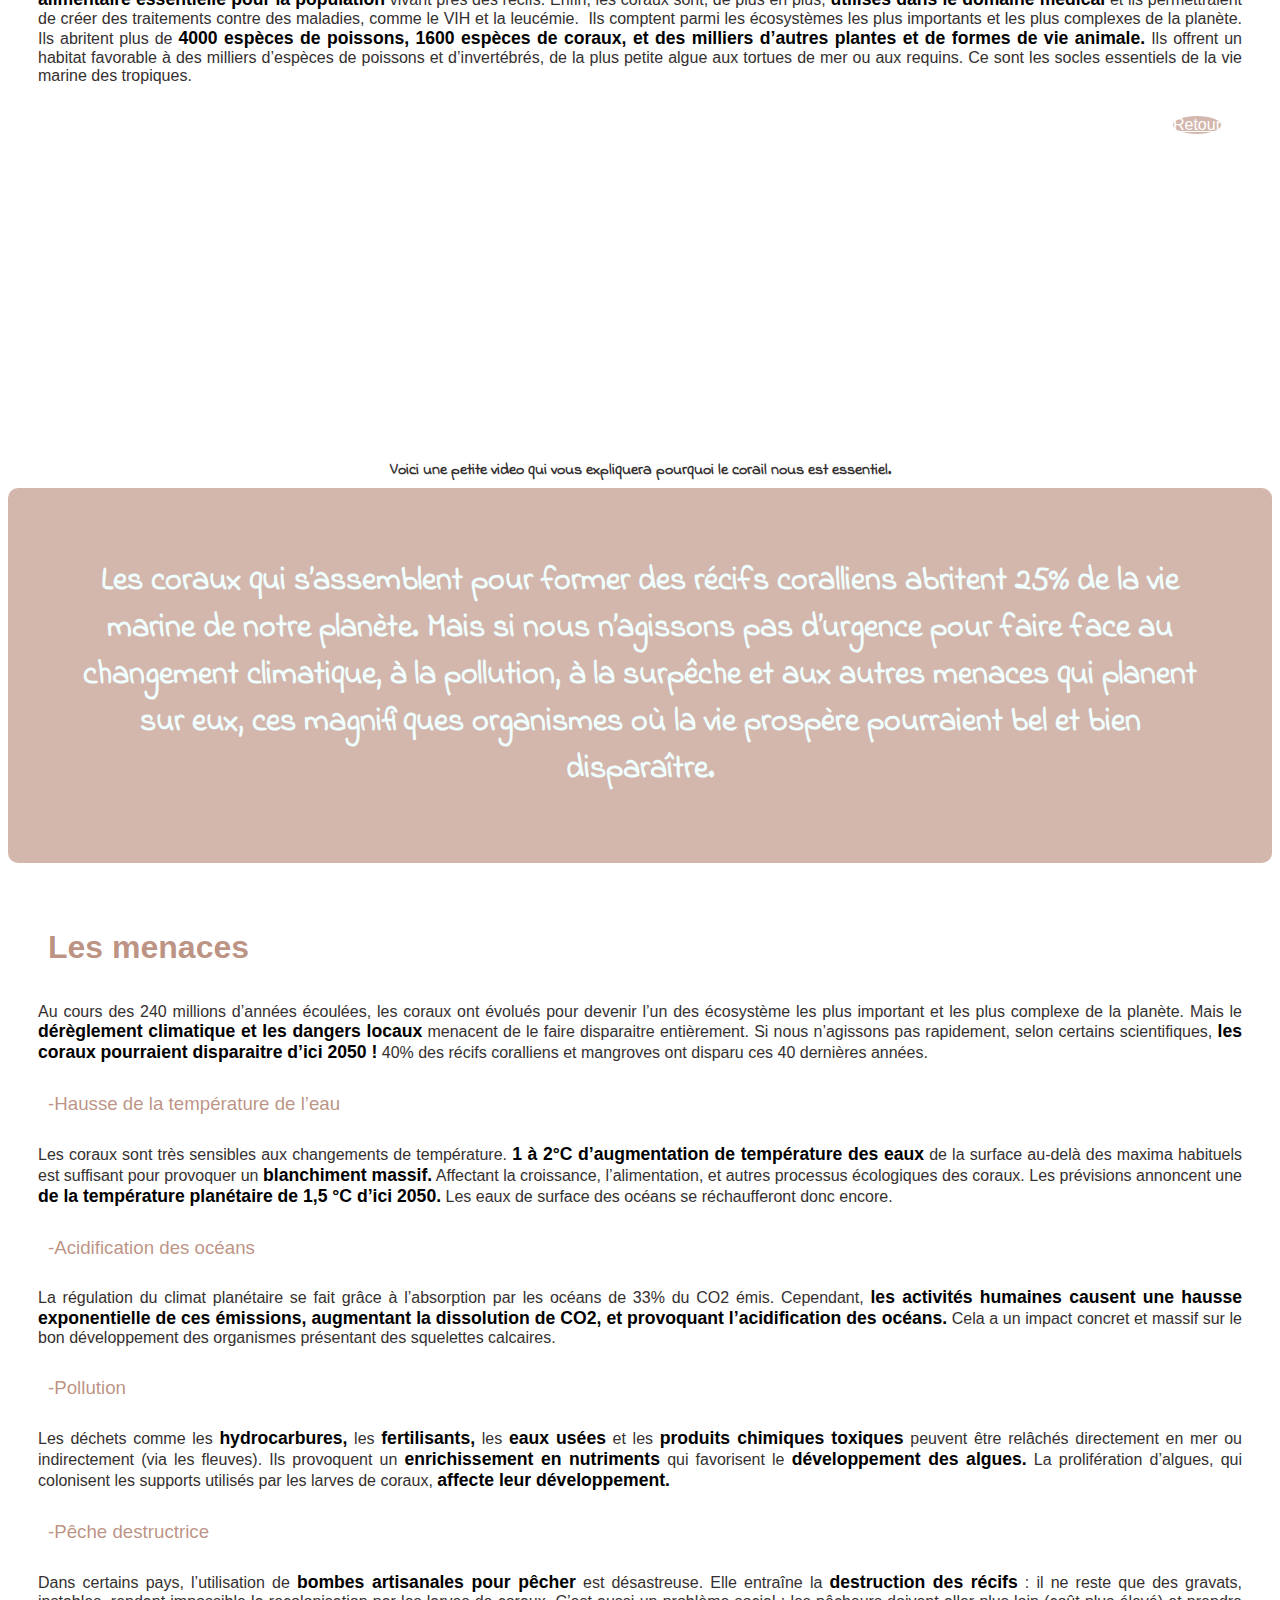
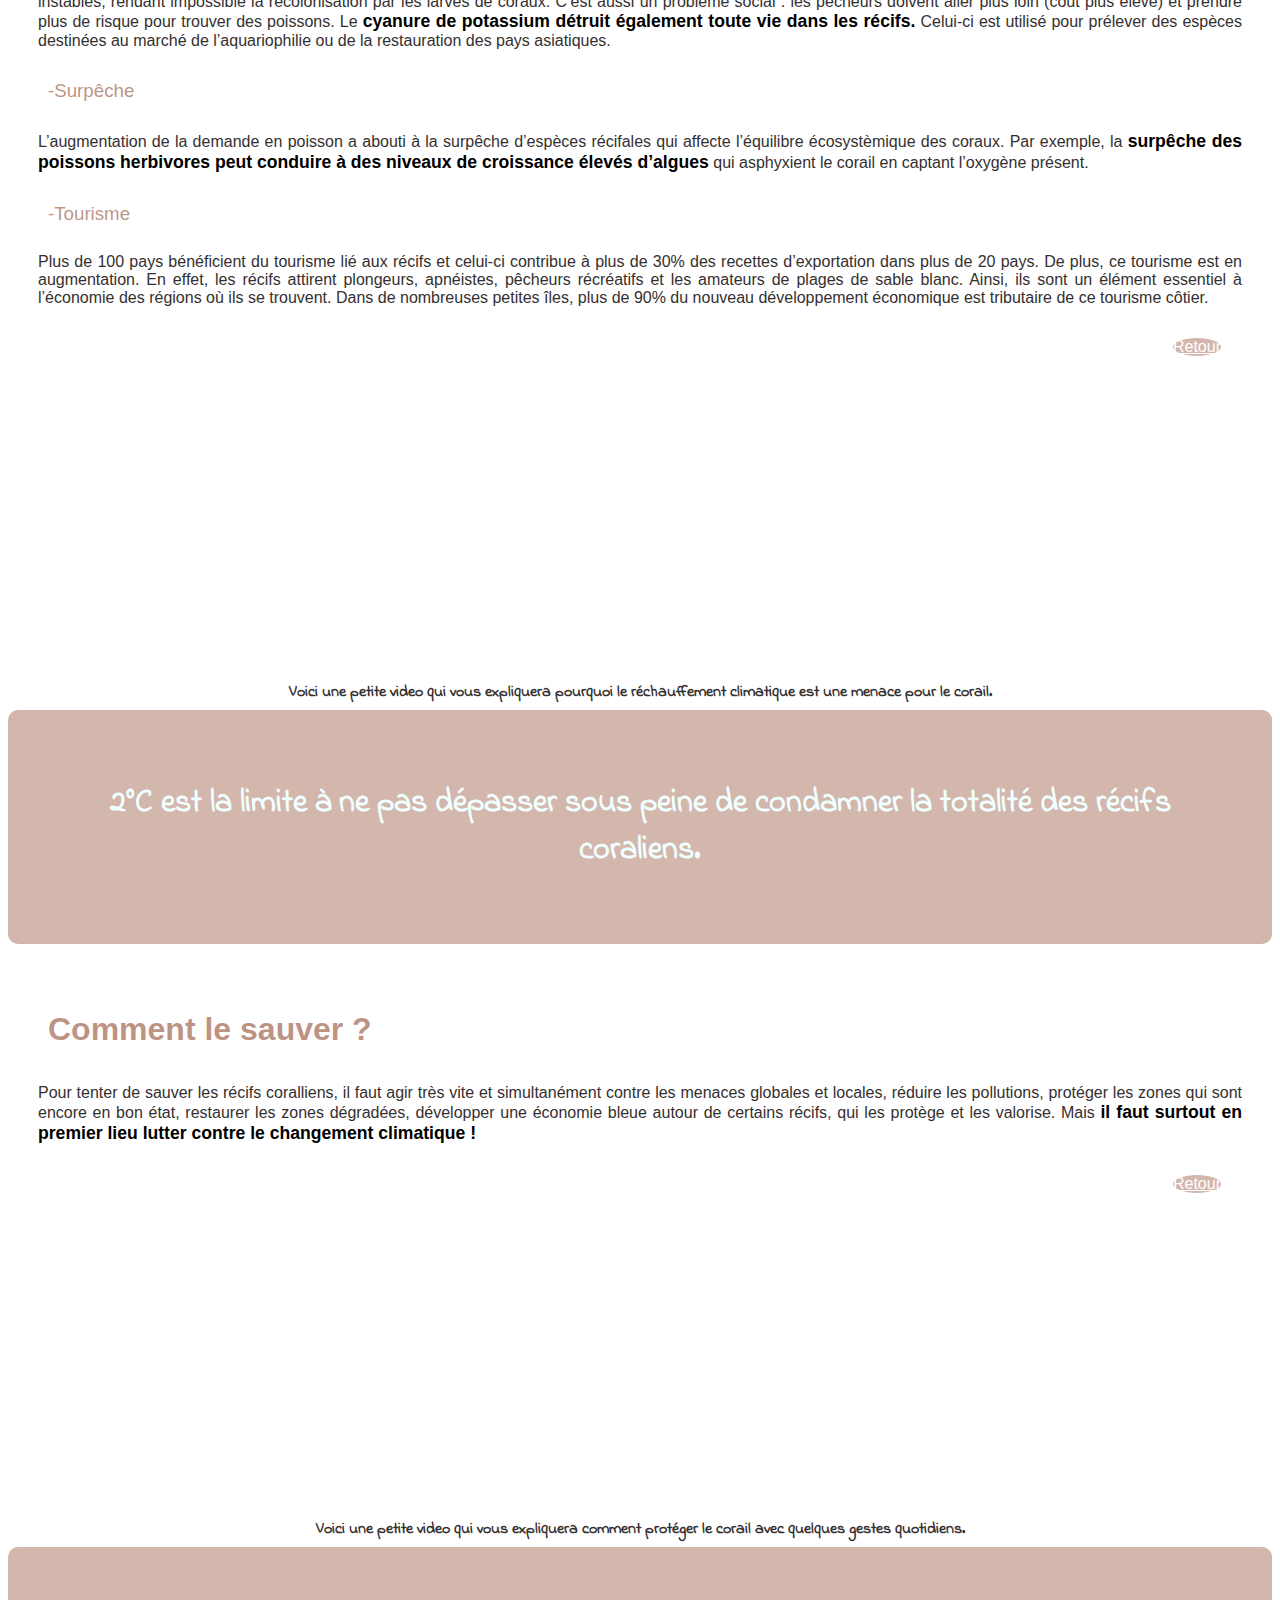
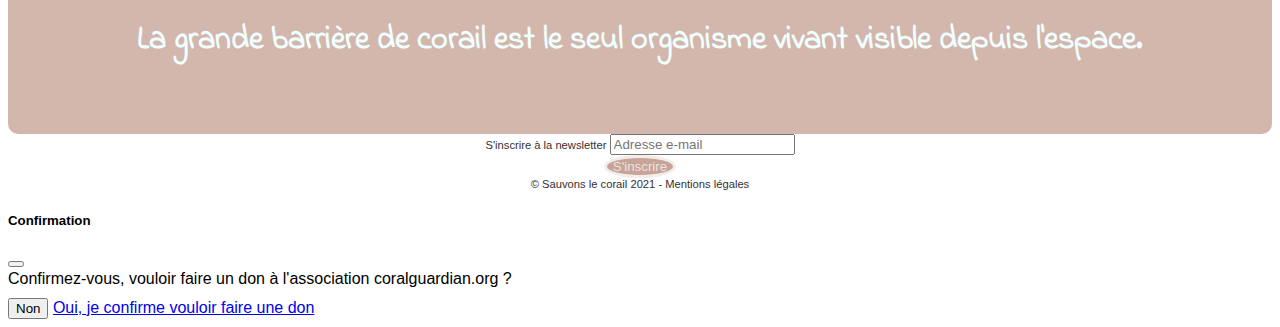
==== commit c287bd6f: "modification de la liste dans la barre de navigation" ====
--- a/index.html
+++ b/index.html
@@ -4,21 +4,24 @@
   <meta charset="UTF-8">
   <meta http-equiv="X-UA-Compatible" content="IE=edge">
   <meta name="viewport" content="width=device-width, initial-scale=1.0">
-  <meta type="description" content="Les coraux du monde entier sont en danger.Il agir de toute urgence pour leur venir en aide. La grande barrière de coraille n'est pas seulement belle, elle nous est indispensable.">
+  <meta name="description" content="Les coraux du monde entier sont en danger.Il faut agir de toute urgence pour leur venir en aide. La grande barrière de corail n'est pas seulement belle, elle nous est indispensable.">
   <title>Sauvons le corail</title>
+  <!--Bootstrap-Google fonts--->
   <link rel="stylesheet" href="bootstrap.min.css">
   <link rel="preconnect" href="https://fonts.gstatic.com">
   <link href="https://fonts.googleapis.com/css2?family=Indie+Flower&display=swap" rel="stylesheet">
+  <!--My CSS--->
   <link rel="stylesheet" href="style.css">
 </head>
+
 <body>
-  <div class="container">
+  <div class="container-fluid">
     <header>
+      <!--Navbar--->
       <div class="row">
-        <nav class="navbar navbar-light bg-light navbar-expand-xl">
+        <nav class="navbar navbar-light bg-light navbar-expand-xl fixed-top">
           <img src="logo_corail.png" height="40" width="40" alt="logo" class="logo">
           <a href="#" class="navbar-brand">Sauvons le corail</a>
-      
           <button
           type="button"
           class="navbar-toggler"
@@ -31,44 +34,45 @@
               <path fill-rule="evenodd" d="M2.5 12a.5.5 0 0 1 .5-.5h10a.5.5 0 0 1 0 1H3a.5.5 0 0 1-.5-.5zm0-4a.5.5 0 0 1 .5-.5h10a.5.5 0 0 1 0 1H3a.5.5 0 0 1-.5-.5zm0-4a.5.5 0 0 1 .5-.5h10a.5.5 0 0 1 0 1H3a.5.5 0 0 1-.5-.5z"/>
             </svg>
          </button>
-
           <div class="collapse navbar-collapse" id="navbarNavDropdown">
-            <ul class="navbar-nav">
-              <li class="nav-item">
-              <a href="#leCorail" class="nav-link ">Le corail</a>
-              </li>
-              <li class="nav-item">
-                <a href="#sonUtilite" class="nav-link ">Son utilité</a>
-              </li>
-              <li class="nav-item">
-              <a href="#lesMenaces" class="nav-link">Les menaces</a>
-              </li>
-              <li class="nav-item">
-                <a href="#commentLeSauver" class="nav-link ">Comment le sauver ?</a>
-              </li>
-              <li class="nav-item">
-                <a href="index2.html" class="nav-link ">Qui sommes nous ?</a>
-              </li>
-              <li class="nav-item">
-                <a href="index4.html" class="nav-link  ">Nos actions</a>
-              </li>
-              <li class="nav-item">
-                  <a href="index3.html" class="nav-link nousRejoindre ">Nous rejoindre</a>
+            <ul class="navbar-nav nav-justified w-100">
+              <li class="nav-item">
+              <a href="#leCorail" class="nav-link active" aria-current="true">Le corail</a>
+              </li>
+              <li class="nav-item">
+                <a href="index2.html" class="nav-link ">L'association</a>
+              </li>
+              <li class="nav-item">
+                <a href="index4.html" class="nav-link ">Nos actions</a>
+              </li>
+              <li class="nav-item">
+                  <a href="index3.html" class="nav-link  nousRejoindre ">Nous rejoindre</a>
               </li>
             </ul>
+            <svg class="svg" xmlns="http://www.w3.org/2000/svg" width="30" height="30" fill="currentColor" class="bi bi-facebook" viewBox="0 0 16 16">
+              <path d="M16 8.049c0-4.446-3.582-8.05-8-8.05C3.58 0-.002 3.603-.002 8.05c0 4.017 2.926 7.347 6.75 7.951v-5.625h-2.03V8.05H6.75V6.275c0-2.017 1.195-3.131 3.022-3.131.876 0 1.791.157 1.791.157v1.98h-1.009c-.993 0-1.303.621-1.303 1.258v1.51h2.218l-.354 2.326H9.25V16c3.824-.604 6.75-3.934 6.75-7.951z"/>
+            </svg>
+            <svg class="svg" xmlns="http://www.w3.org/2000/svg" width="30" height="30" fill="currentColor" class="bi bi-instagram" viewBox="0 0 16 16">
+              <path d="M8 0C5.829 0 5.556.01 4.703.048 3.85.088 3.269.222 2.76.42a3.917 3.917 0 0 0-1.417.923A3.927 3.927 0 0 0 .42 2.76C.222 3.268.087 3.85.048 4.7.01 5.555 0 5.827 0 8.001c0 2.172.01 2.444.048 3.297.04.852.174 1.433.372 1.942.205.526.478.972.923 1.417.444.445.89.719 1.416.923.51.198 1.09.333 1.942.372C5.555 15.99 5.827 16 8 16s2.444-.01 3.298-.048c.851-.04 1.434-.174 1.943-.372a3.916 3.916 0 0 0 1.416-.923c.445-.445.718-.891.923-1.417.197-.509.332-1.09.372-1.942C15.99 10.445 16 10.173 16 8s-.01-2.445-.048-3.299c-.04-.851-.175-1.433-.372-1.941a3.926 3.926 0 0 0-.923-1.417A3.911 3.911 0 0 0 13.24.42c-.51-.198-1.092-.333-1.943-.372C10.443.01 10.172 0 7.998 0h.003zm-.717 1.442h.718c2.136 0 2.389.007 3.232.046.78.035 1.204.166 1.486.275.373.145.64.319.92.599.28.28.453.546.598.92.11.281.24.705.275 1.485.039.843.047 1.096.047 3.231s-.008 2.389-.047 3.232c-.035.78-.166 1.203-.275 1.485a2.47 2.47 0 0 1-.599.919c-.28.28-.546.453-.92.598-.28.11-.704.24-1.485.276-.843.038-1.096.047-3.232.047s-2.39-.009-3.233-.047c-.78-.036-1.203-.166-1.485-.276a2.478 2.478 0 0 1-.92-.598 2.48 2.48 0 0 1-.6-.92c-.109-.281-.24-.705-.275-1.485-.038-.843-.046-1.096-.046-3.233 0-2.136.008-2.388.046-3.231.036-.78.166-1.204.276-1.486.145-.373.319-.64.599-.92.28-.28.546-.453.92-.598.282-.11.705-.24 1.485-.276.738-.034 1.024-.044 2.515-.045v.002zm4.988 1.328a.96.96 0 1 0 0 1.92.96.96 0 0 0 0-1.92zm-4.27 1.122a4.109 4.109 0 1 0 0 8.217 4.109 4.109 0 0 0 0-8.217zm0 1.441a2.667 2.667 0 1 1 0 5.334 2.667 2.667 0 0 1 0-5.334z"/>
+            </svg>
+            <svg class="svg" xmlns="http://www.w3.org/2000/svg" width="30" height="30" fill="currentColor" class="bi bi-linkedin" viewBox="0 0 16 16">
+              <path d="M0 1.146C0 .513.526 0 1.175 0h13.65C15.474 0 16 .513 16 1.146v13.708c0 .633-.526 1.146-1.175 1.146H1.175C.526 16 0 15.487 0 14.854V1.146zm4.943 12.248V6.169H2.542v7.225h2.401zm-1.2-8.212c.837 0 1.358-.554 1.358-1.248-.015-.709-.52-1.248-1.342-1.248-.822 0-1.359.54-1.359 1.248 0 .694.521 1.248 1.327 1.248h.016zm4.908 8.212V9.359c0-.216.016-.432.08-.586.173-.431.568-.878 1.232-.878.869 0 1.216.662 1.216 1.634v3.865h2.401V9.25c0-2.22-1.184-3.252-2.764-3.252-1.274 0-1.845.7-2.165 1.193v.025h-.016a5.54 5.54 0 0 1 .016-.025V6.169h-2.4c.03.678 0 7.225 0 7.225h2.4z"/>
+            </svg>
           </div>
         </nav>
-      </div> 
+      </div>
     </header>
-
-    <main>
-      <div class="row textflash ">
-        <h1>  Aidez-nous à sauver le corail</h1>
+  </div>
+
+  <main>
+    <div class="container-fluid">
+      <!--Coral page--->
+      <div class="row textflash textflash1">
+        <h1 class="animation">  Aidez-nous à sauver le corail</h1>
         <a class="btn  coralguardian" href="https://www.coralguardian.org/faire-un-don/" target="_blank" role="button" data-bs-toggle="modal" data-bs-target="#modalGuardian">Faire un don à l'association coralguardian.org</a>
       </div>
-      
       <div class="row " id="leCorail">
-        <div class="col-xs-12 col-md-6 leCorail">
+        <div class="col-sm-12 col-md-6 leCorail">
           <h2>Le corail</h2>
           <article>
             <p>Le CORAIL pour celles et ceux qui ne le savent pas , ce n’est ni une algue, ni une plante, ni un rocher. C’est <span class="bold">un minuscule animal marin !</span>  Chaque formation corallienne est constituée d’une multitude de polypes minuscules qui, par leurs sécrétions, forment un squelette calcaire croissant, selon l'espèce, de quelques millimètres à 20 centimètres par an. Ces polypes vivent en symbiose avec des algues unicellulaires microscopiques, les zooxanthelles, qui les alimentent en oxygène, en sucres, en acides aminés et en acides gras. Ce sont ces algues qui donnent aux récifs coralliens leurs magnifiques couleurs.</p>
@@ -76,21 +80,19 @@
             <a class="btn  btnLink" href="#" role="button">Retour</a>
           </article>
         </div>
-        <div class="col-xs-12 col-md-6  iframeLeCorail" >
-          <div class="ratio ratio-16x9">
+        <div class="col-sm-12 col-md-6  iframeLeCorail" >
+          <div class="ratio ratio-16x9 ">
             <iframe  width="560" height="315" src="https://www.youtube-nocookie.com/embed/-ptqL9QAvzw?controls=0&amp;start=3" title="YouTube video player"  allow="accelerometer; autoplay; clipboard-write; encrypted-media; gyroscope; picture-in-picture" allowfullscreen></iframe>
           </div>
           <p class="textiframe">Voici une petite video qui vous expliquera ce qu'est le corail.</p>
         </div>
       </div>
-
-      <div class="row textflash">    
-        Nous protégeons les écosystèmes coralliens grâce à l’implication
-        des populations locales et la sensibilisation du grand public.
-      </div>
-
+      <div class="row">    
+        <h6 class="textflash">Nous protégeons les écosystèmes coralliens grâce à l’implication
+          des populations locales et la sensibilisation du grand public.</h6>
+      </div>
       <div class="row " id="sonUtilite">
-        <div class="col-xs-12 col-md-6  sonUtilite">
+        <div class="col-sm-12 col-md-6  sonUtilite">
           <h2>Son utilité</h2>
           <article>
             <p>
@@ -102,20 +104,18 @@
             <a class="btn  btnLink" href="#" role="button">Retour</a>
           </article>
         </div>
-        <div class="col-xs-12 col-md-6 col-align-sef-center iframeSonUtilite">
-          <div class="ratio ratio-16x9">
+        <div class="col-sm-12 col-md-6 col-align-sef-center iframeSonUtilite">
+          <div class="ratio ratio-16x9 ">
             <iframe width="560" height="315" src="https://www.youtube.com/embed/rqn3H6vtXEw" title="YouTube video player"  allow="accelerometer; autoplay; clipboard-write; encrypted-media; gyroscope; picture-in-picture" allowfullscreen></iframe>
           </div>
           <p class="textiframe">Voici une petite video qui vous expliquera pourquoi le corail nous est essentiel.</p>
         </div>
       </div>
-
-      <div class="row  textflash">    
-        Les coraux qui s’assemblent pour former des récifs coralliens abritent 25% de la vie marine de notre planète. Mais si nous n’agissons pas d’urgence pour faire face au changement climatique, à la pollution, à la surpêche et aux autres menaces qui planent sur eux, ces magnifiques organismes où la vie prospère pourraient bel et bien disparaître.
-      </div>
-
+      <div class="row">    
+        <h6 class="textflash">Les coraux qui s’assemblent pour former des récifs coralliens abritent 25% de la vie marine de notre planète. Mais si nous n’agissons pas d’urgence pour faire face au changement climatique, à la pollution, à la surpêche et aux autres menaces qui planent sur eux, ces magnifiques organismes où la vie prospère pourraient bel et bien disparaître.</h6>
+      </div>
       <div class="row" id="lesMenaces">
-        <div class="col-xs-12 col-md-6 lesMenaces">
+        <div class="col-sm-12 col-md-6 lesMenaces">
           <h2>Les menaces</h2>
           <article>
             <p>Au cours des 240 millions d’années écoulées, les coraux ont évolués pour devenir l’un des écosystème les plus important et les plus complexe de la planète. Mais le <span class="bold"> dérèglement climatique et les dangers locaux</span> menacent de le faire disparaitre entièrement. Si nous n’agissons pas rapidement, selon certains scientifiques, <span class="bold">les coraux pourraient disparaitre d’ici 2050 !</span>
@@ -123,7 +123,7 @@
             <h3 class="underline">-Hausse de la température de l’eau</h3>
             <p>Les coraux sont très sensibles aux changements de température.
               <span class="bold">1 à 2°C d’augmentation de température des eaux</span> de la surface au-delà des maxima habituels est suffisant pour provoquer un <span class="bold">blanchiment massif.</span> Affectant la croissance, l’alimentation, et autres processus écologiques des coraux. Les prévisions annoncent une <span class="bold"> de la température planétaire de 1,5 °C d’ici 2050.</span>
-              Les eaux de surface des océans se réchaufferont donc encore.</p>
+               Les eaux de surface des océans se réchaufferont donc encore.</p>
             <h3 class="underline">-Acidification des océans</h3>
             <p>La régulation du climat planétaire se fait grâce à l’absorption par les océans de 33% du CO2 émis. Cependant, <span class="bold"> les activités humaines causent une hausse exponentielle de ces émissions, augmentant la dissolution de CO2, et provoquant l’acidification des océans.</span> Cela a un impact concret et massif sur le bon développement des organismes présentant des squelettes calcaires.</p>
             <h3 class="underline">-Pollution</h3>
@@ -137,62 +137,62 @@
             <a class="btn  btnLink" href="#" role="button">Retour</a>
           </article>
         </div>
-
-        <div class="col-xs-12 col-md-6 iframeLesMenaces">
-          <div class="ratio ratio-16x9">
+        <div class="col-sm-12 col-md-6 iframeLesMenaces">
+          <div class="ratio ratio-16x9 ">
             <iframe width="560" height="315" src="https://www.youtube.com/embed/mrHtGSFbqDA" title="YouTube video player"  allow="accelerometer; autoplay; clipboard-write; encrypted-media; gyroscope; picture-in-picture" allowfullscreen></iframe>
           </div>
           <p class="textiframe">Voici une petite video qui vous expliquera pourquoi le réchauffement climatique est une menace pour le corail.</p>
         </div>
       </div>
-
-      <div class="row textflash">    
-        2°C est la limite à ne pas dépasser sous peine de condamner la totalité des récifs coraliens.
-      </div>
-
+      <div class="row">    
+        <h6 class="textflash">2°C est la limite à ne pas dépasser sous peine de condamner la totalité des récifs coraliens.</h6>
+      </div>
       <div class="row " id="commentLeSauver">
-        <div class="col-xs-12 col-md-6 commentLeSauver">
+        <div class="col-sm-12 col-md-6 commentLeSauver">
           <h2>Comment le sauver ?</h2>
           <article>
             <p>Pour tenter de sauver les récifs coralliens, il faut agir très vite et simultanément contre les menaces globales et locales, réduire les pollutions, protéger les zones qui sont encore en bon état, restaurer les zones dégradées, développer une économie bleue autour de certains récifs, qui les protège et les valorise. Mais <span class="bold">il faut surtout en premier lieu lutter contre le changement climatique !</span></p>
             <a class="btn  btnLink" href="#" role="button">Retour</a>
           </article>
         </div>
-        <div class="col-xs-12 col-md-6 iframeCommentLeSauver">
-          <div class="ratio ratio-16x9">
+        <div class="col-sm-12 col-md-6 iframeCommentLeSauver">
+          <div class="ratio ratio-16x9 ">
             <iframe width="560" height="315" src="https://www.youtube.com/embed/R8d-Z_-nvgQ" title="YouTube video player"  allow="accelerometer; autoplay; clipboard-write; encrypted-media; gyroscope; picture-in-picture" allowfullscreen></iframe>
           </div>
           <p class="textiframe">Voici une petite video qui vous expliquera comment protéger le corail avec quelques gestes quotidiens.</p>
         </div>
-
-        <div class="row textflash">    
-          La grande barrière de corail est le seul organisme vivant visible depuis l'espace.
-        </div>
-      </div>
-
-    </main>
+        <div class="row">    
+          <h6 class="textflash">La grande barrière de corail est le seul organisme vivant visible depuis l'espace.</h6>
+        </div>
+      </div>
+    </div>
+  </main>
 
     <footer>
-      <div class="row footer">
-        <form action="/fake-backend.php" method="post">
-        <div class="col-xs-6 col-ml-12 form-group">
-          <label for="email" class="form-label">S'inscrire à la newsletter</label>
-          <input type="email" class="form-control" id="email" placeholder="Adresse e-mail">
-        </div>
-        <button type="submit" class="btn btn-info buttonForm">S'inscrire</button>
-        </form>
-        <div class="col-xs-6 col-ml-12">
-          © Sauvons le corail 2021 - Mentions légales</div>
+      <div class="container-fluid">
+      <!--Footer--->
+        <div class="row footer">
+          <form action="null" method="post">
+          <div class="col form-group">
+            <label for="email" class="form-label">S'inscrire à la newsletter</label>
+            <input type="email" class="form-control" id="email" placeholder="Adresse e-mail">
+          </div>
+          <button type="submit" class="btn btn-info buttonForm">S'inscrire</button>
+          </form>
+          <div class="col">
+            © Sauvons le corail 2021 - Mentions légales</div>
+        </div>
       </div>
     </footer>
+
+    <!--Modal window--->
     <div class="modal" tabindex="-1" id="modalGuardian">
       <div class="modal-dialog">
         <div class="modal-content">
           <div class="modal-content">
             <div class="modal-header">
                <h5 class="modal-title">Confirmation</h5>
-                 <button type="button" class="btn-close" data-bs-dismiss="modal" aria-label="close"></button>
-                
+                 <button type="button" class="btn-close" data-bs-dismiss="modal" aria-label="close"></button> 
             </div>
             <div class="modal-body">
                 <p>Confirmez-vous, vouloir faire un don à l'association coralguardian.org ?</p>
@@ -205,17 +205,9 @@
         </div>
       </div>
     </div>
-    
-  
-
-
-
-
-  
-  
-  
+
+    <!--Javascript--->
     <script src="https://cdn.jsdelivr.net/npm/@popperjs/core@2.9.2/dist/umd/popper.min.js" integrity="sha384-IQsoLXl5PILFhosVNubq5LC7Qb9DXgDA9i+tQ8Zj3iwWAwPtgFTxbJ8NT4GN1R8p" crossorigin="anonymous"></script>
     <script src="https://cdn.jsdelivr.net/npm/bootstrap@5.0.1/dist/js/bootstrap.min.js" integrity="sha384-Atwg2Pkwv9vp0ygtn1JAojH0nYbwNJLPhwyoVbhoPwBhjQPR5VtM2+xf0Uwh9KtT" crossorigin="anonymous"></script>
-  </div>
   </body>
   </html>--- a/style.css
+++ b/style.css
@@ -1,46 +1,40 @@
 body {
-  background-image: url(gettyimages-601042886_0.webp);
-  background-size: cover;
+  background-image: url(barriere_de_corail.webp);
+  background-size: contain;
   font-family: 'Indie Flower', cursive;
   line-height: 1,3;
+  
 }
 
 .navbar {
-  padding-top: 0px;
-  border-radius: 10px;
- 
-
-}
+  height: 70px;
+}
+
 
 .navbar-nav {
-  margin: 20px;
   align-items: center;
 }
 
 .navbar-brand {
   font-weight: 900;
-  font-size: 2em;
+  font-size: 3em;
   color: rgb(144, 74, 49)!important;
-}
-
-
+  margin-right: 20px;
+}
 
 li  {
   display: inline;
-  color:rgb(53, 48, 48);
-  font-size: 0.9em;
   
-}
+  
+}
+
 
 .nav-link:hover {
-color: rgb(189, 87, 87) !important ;
-
-}
-
-.container {
-  width:100vw;
-  height:100vh;
-}
+color: rgb(189, 87, 87)!important;
+
+}
+
+
 
 .leCorail,.sonUtilite,.lesMenaces,.commentLeSauver {
   background-color: rgba(255, 255, 255,0.8);
@@ -74,11 +68,7 @@
   font-size: 2em;
   background-color: rgba(144, 74, 49, 0.4);
   border-radius: 10px;
-  padding: 30px;
-}
-
-.row {
- --bs-gutter-x: 0px;
+  padding: 70px;
 }
 
 
@@ -102,11 +92,17 @@
 
 }
 
+h6 {
+  margin: 0;
+}
+
 p {
   margin-top: 2px;
   margin-bottom: 10px;
 }
-
+.row {
+--bs-gutter-x: 0px;
+}
 .textiframe {
   background-color: rgba(255, 255, 255, 0.7);
   color: rgb(53, 48, 48);
@@ -185,14 +181,6 @@
   font-family: -apple-system, BlinkMacSystemFont, 'Segoe UI', Roboto, Oxygen, Ubuntu, Cantarell, 'Open Sans', 'Helvetica Neue', sans-serif; 
 }
 
-.nousRejoindre {
-  font-weight: 900;
-  background-color:rgb(189, 87, 87) ;
-  color: white!important;
-  text-align: center;
-  margin: 20px;
-
-}
 
 .nousRejoindre:hover {
   background-color: white;
@@ -222,12 +210,16 @@
   color: rgba(144, 74, 49, 0.8);
 }
 
-
-
 @media screen and (max-width: 500px) {
 .coralguardian {
   font-size: 20px;
 }
+  }
+
+@media screen and (max-width: 445px) {
+.navbar-brand {
+  display: none;
+ }
   }
 
 
@@ -245,6 +237,12 @@
   border: 10px white solid;  
 }
 
+@media screen and (min-width:700px) {
+  .img41,.img42,.img43,.img44,.img45,.img46 {
+  height:150px;
+  width: 150px;
+  }
+    }
 .row {
   --bs-gutter-x: 0px;
 }
@@ -255,13 +253,6 @@
   align-items: center;
 }
 
-@media screen and (min-width:700px) {
-  .img41,.img42,.img43,.img44,.img45,.img46 {
-  height:150px;
-  width: 150px;
-  }
-    }
-
 .linkgive {
   color:rgb(144, 74, 49 ); 
   font-size: 2em;
@@ -292,18 +283,40 @@
     margin:10px;
   }
 
-@media screen and (min-width:1415px) {
-  .nav-item{
-     font-size:1.2em;
-    }
-      }
-
-@media screen and (max-width:1199px) {
-  .nav-item{
-     font-size:1.2em;
-    }
-      }
       
 .lienAssos {
   text-align: justify;
-}+  color: rgb(144, 74, 49);
+}
+
+.lienAssos:hover {
+  color: rgb(189, 87, 87);
+}
+
+.lienAssos:visited {
+  color: darkcyan;
+}
+
+.animation {
+  animation:  2s linear infinite alternate animation ;
+}
+
+
+@keyframes animation {
+  from {
+    transform: translateX—(-30px);
+        }
+  to {
+    transform: translateX(30px);
+  }
+}
+
+header > .row > nav .active {
+  color: darkcyan !important;
+  font-weight: 900;
+ font-size: 2em;
+}
+
+.svg {
+  margin: 4px;
+}
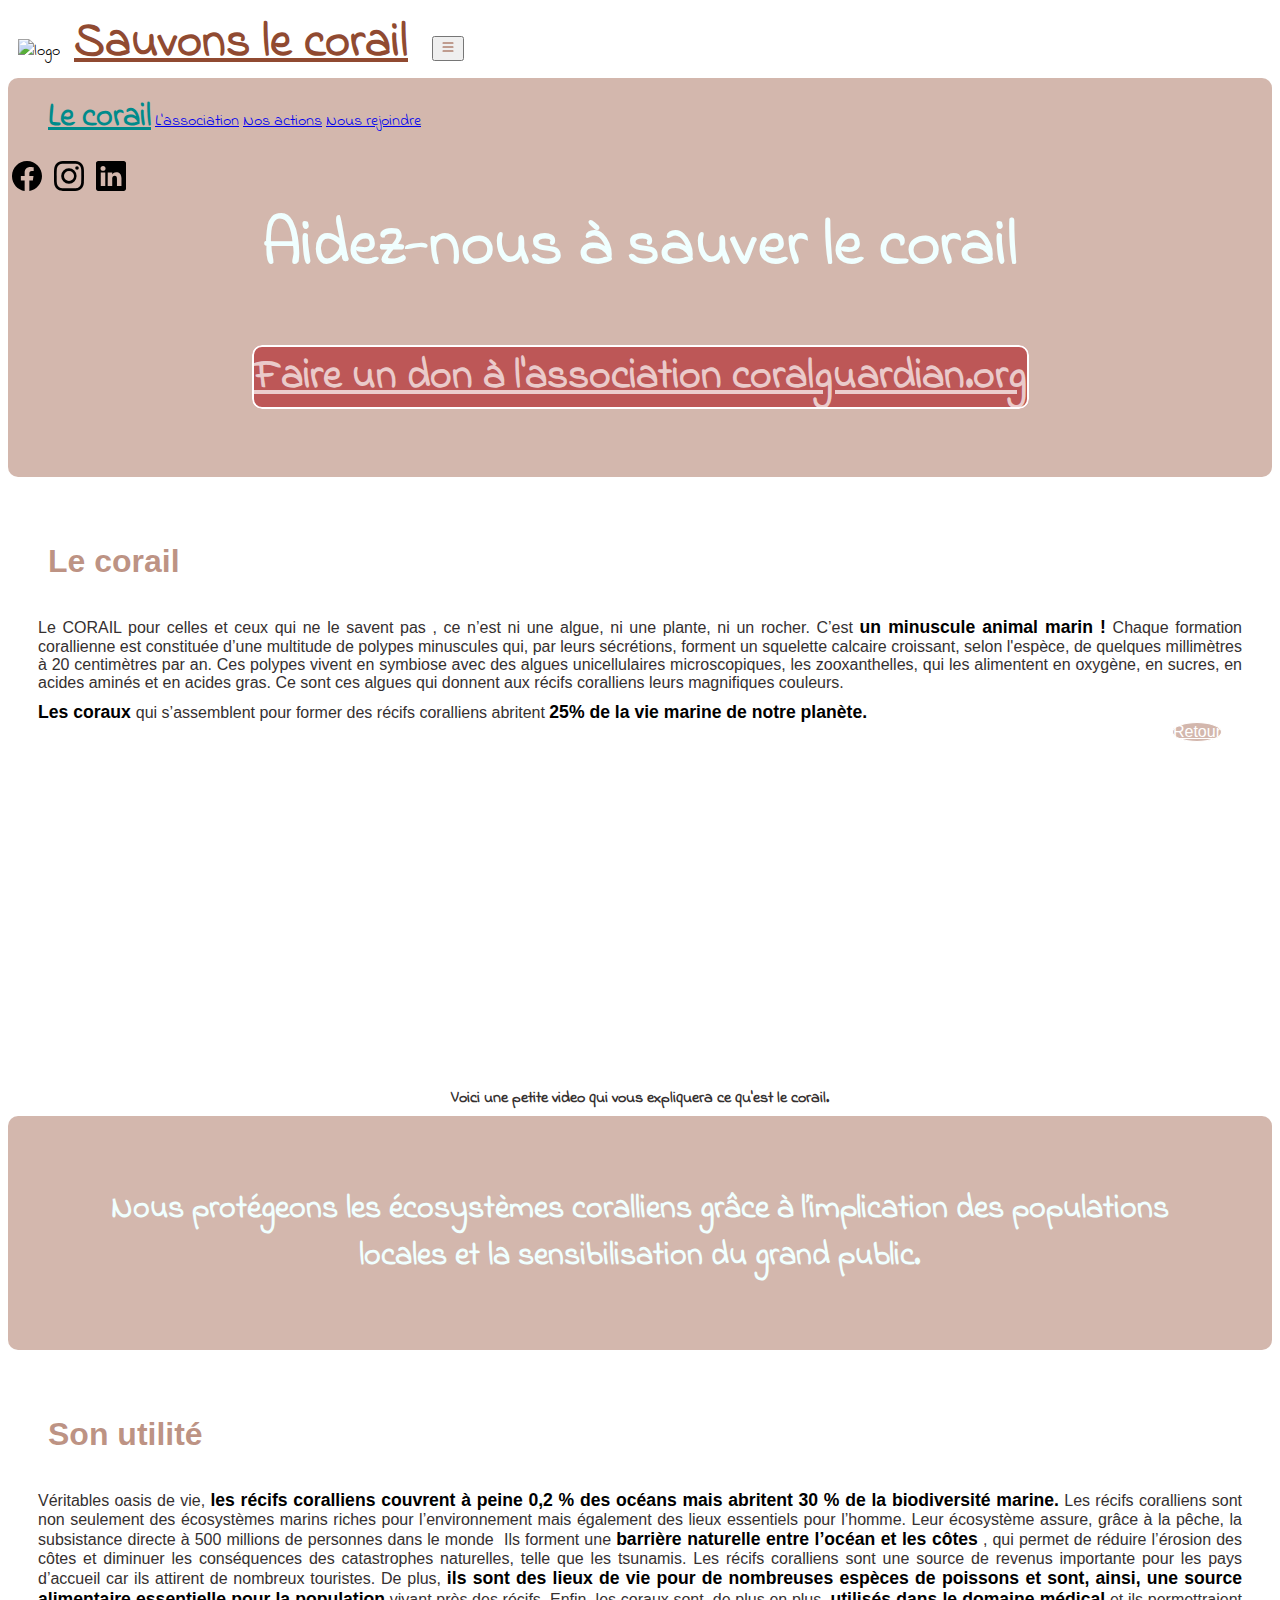
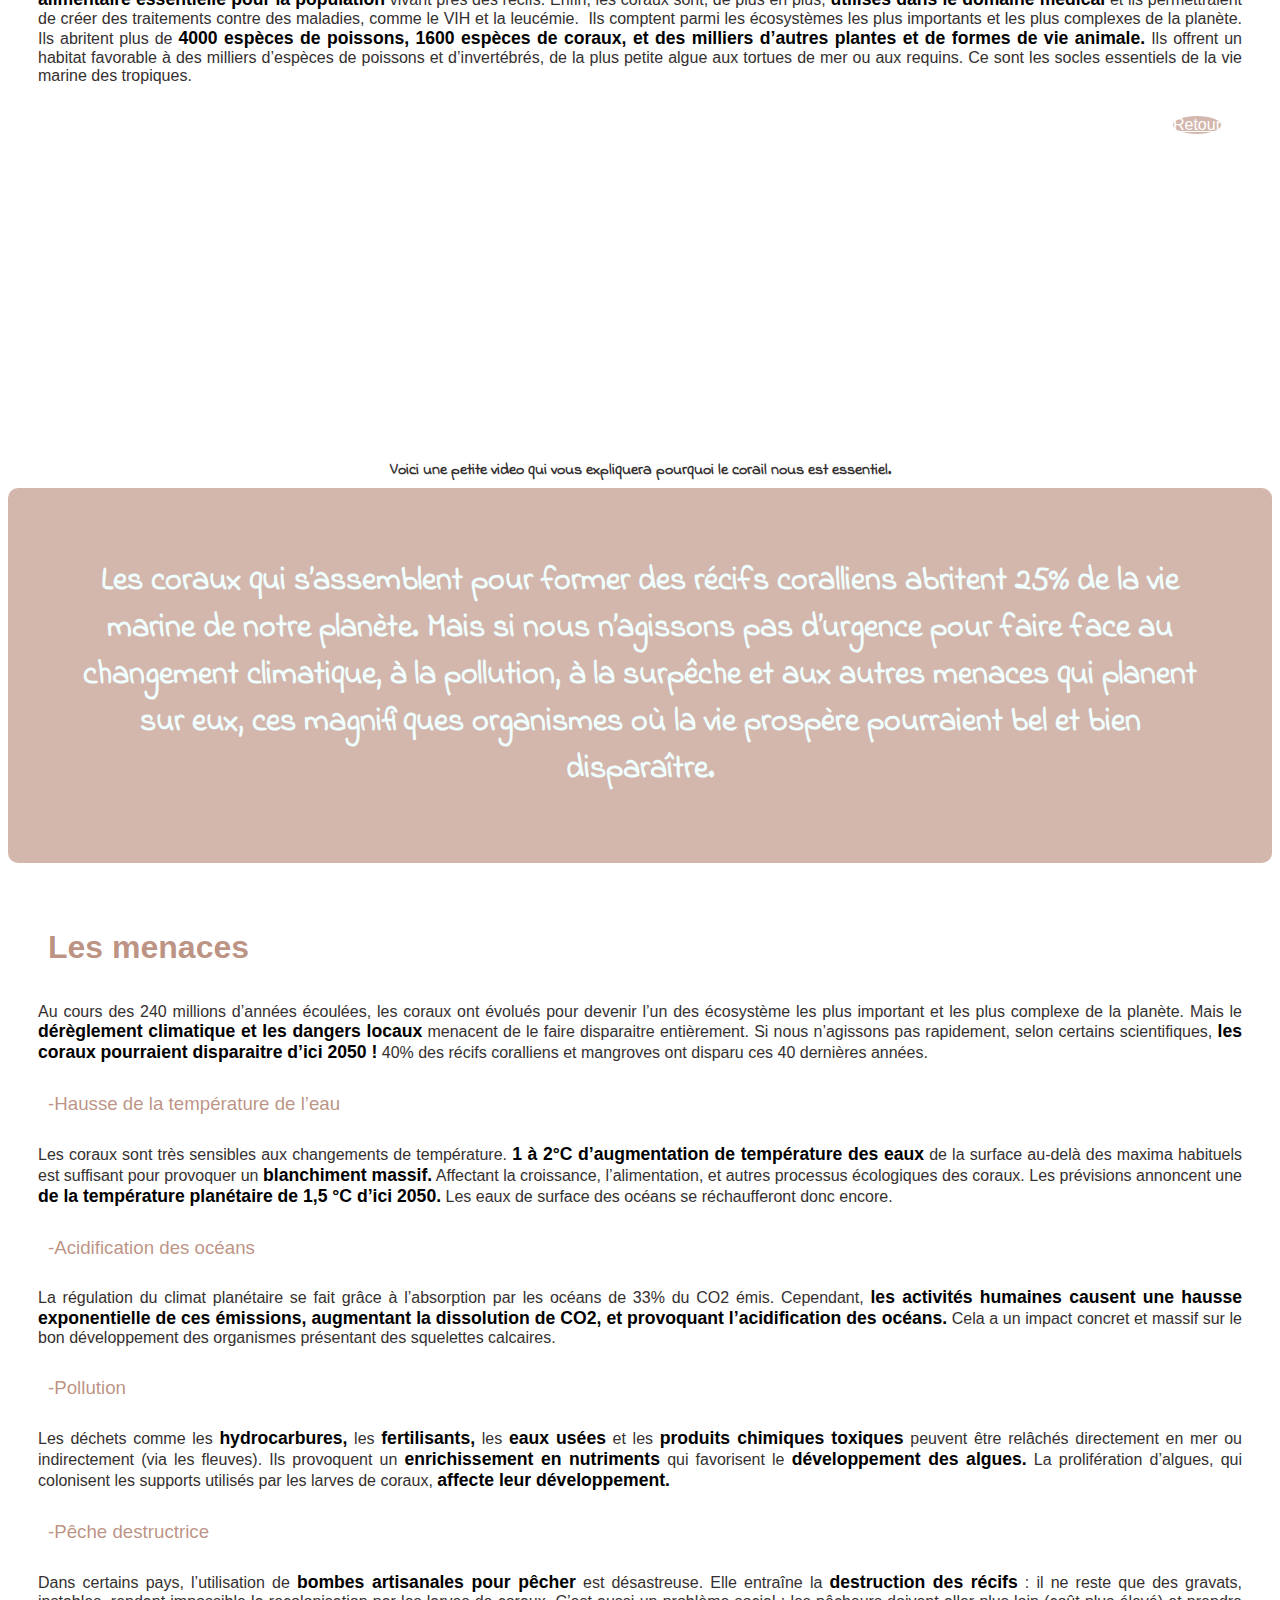
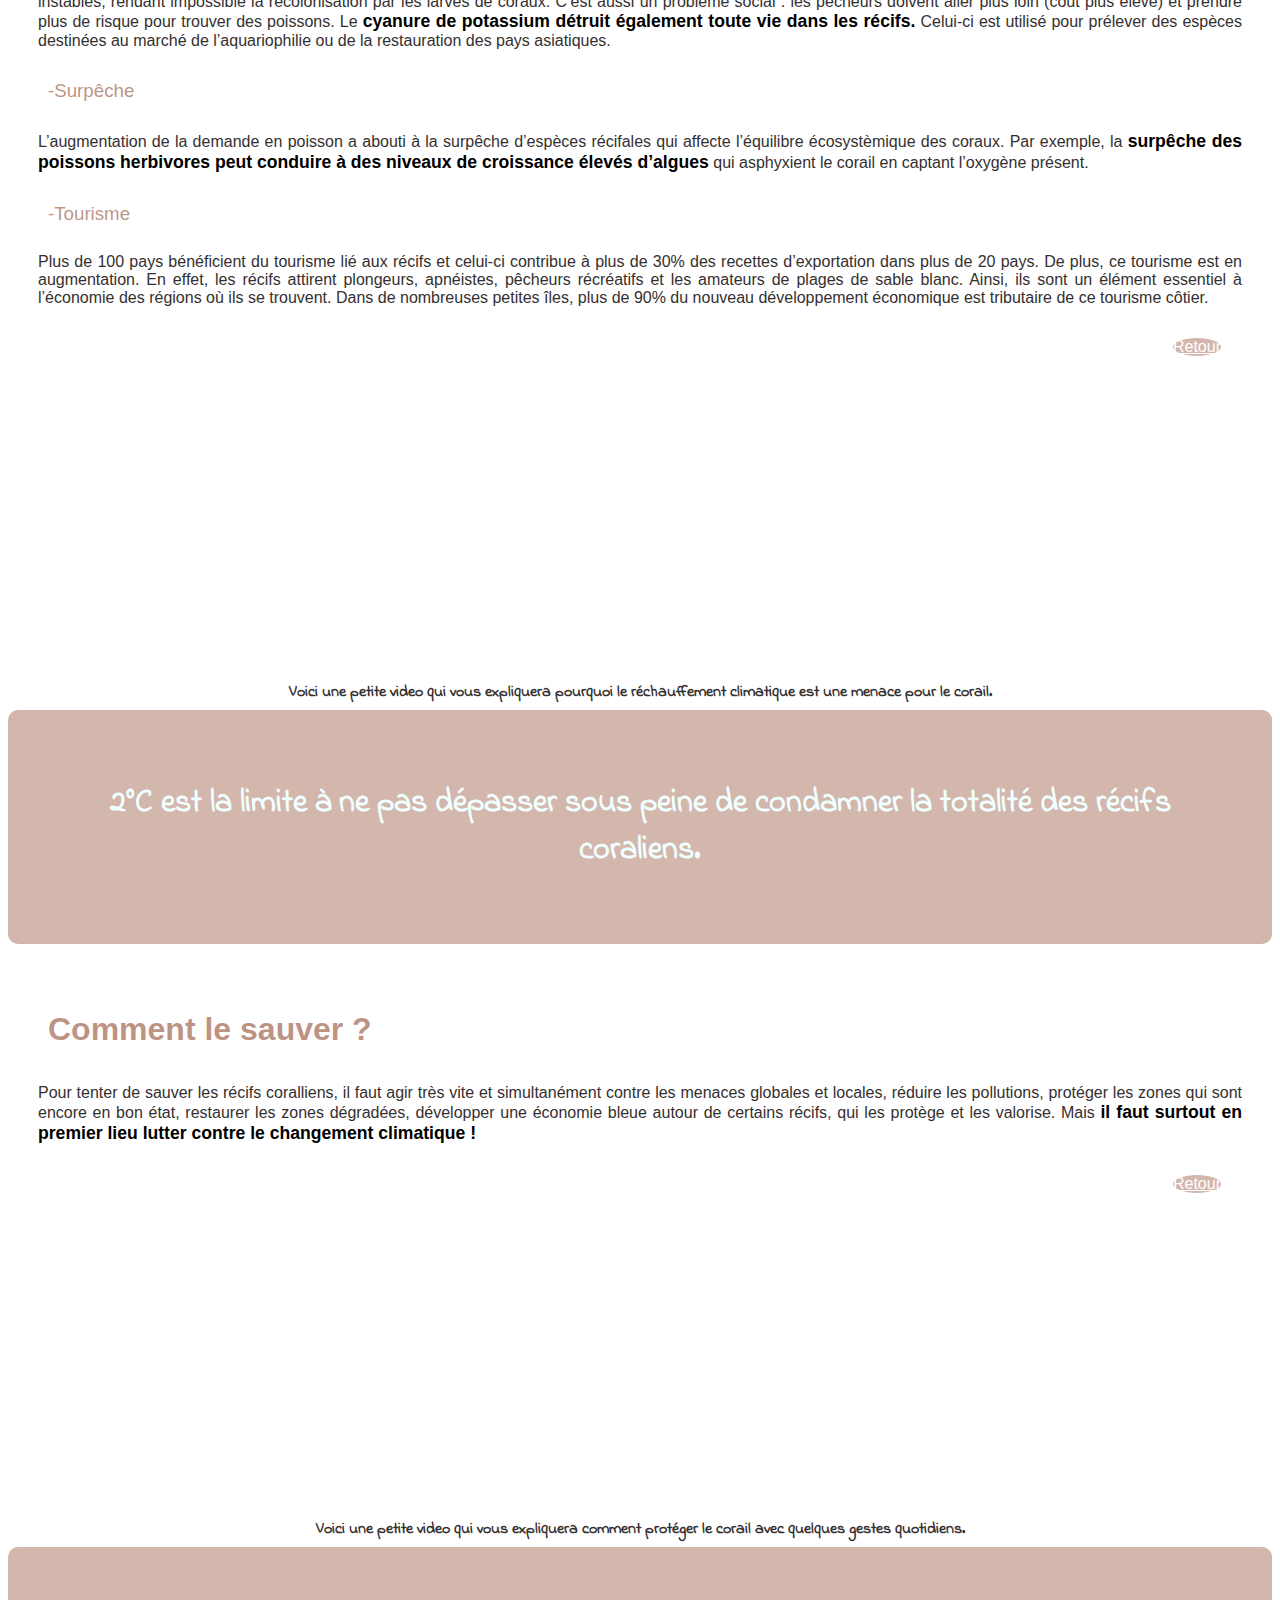
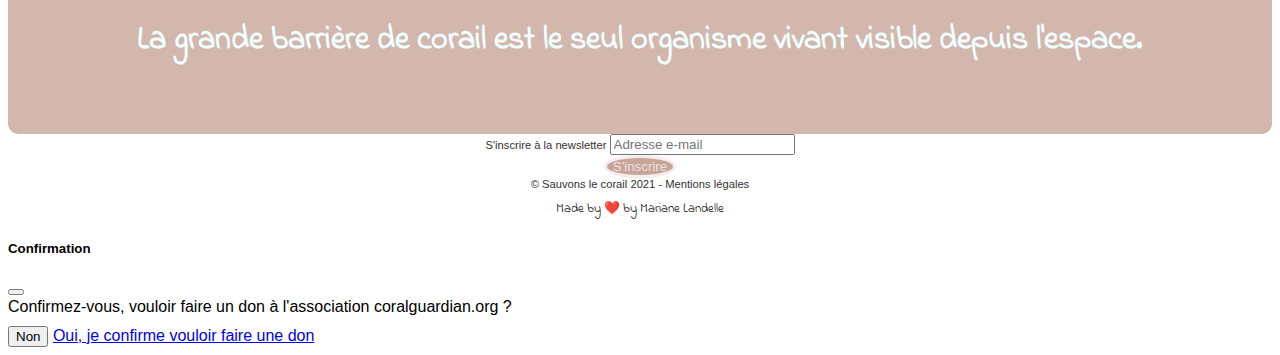
==== commit 242d48f8: "ajout d'une signature" ====
--- a/index.html
+++ b/index.html
@@ -182,6 +182,9 @@
           <div class="col">
             © Sauvons le corail 2021 - Mentions légales</div>
         </div>
+        <div class="row signature">
+          <p class="sign">Made by ❤️ by Mariane Landelle</p>
+        </div>
       </div>
     </footer>
 
--- a/style.css
+++ b/style.css
@@ -320,3 +320,15 @@
 .svg {
   margin: 4px;
 }
+
+.signature {
+  background-color: white; 
+  color: black;
+  text-align: center;
+  font-size: 0.8em;
+  border-radius: 10px 10px 0px 0px;
+}
+
+.sign {
+margin-top: 10px;
+}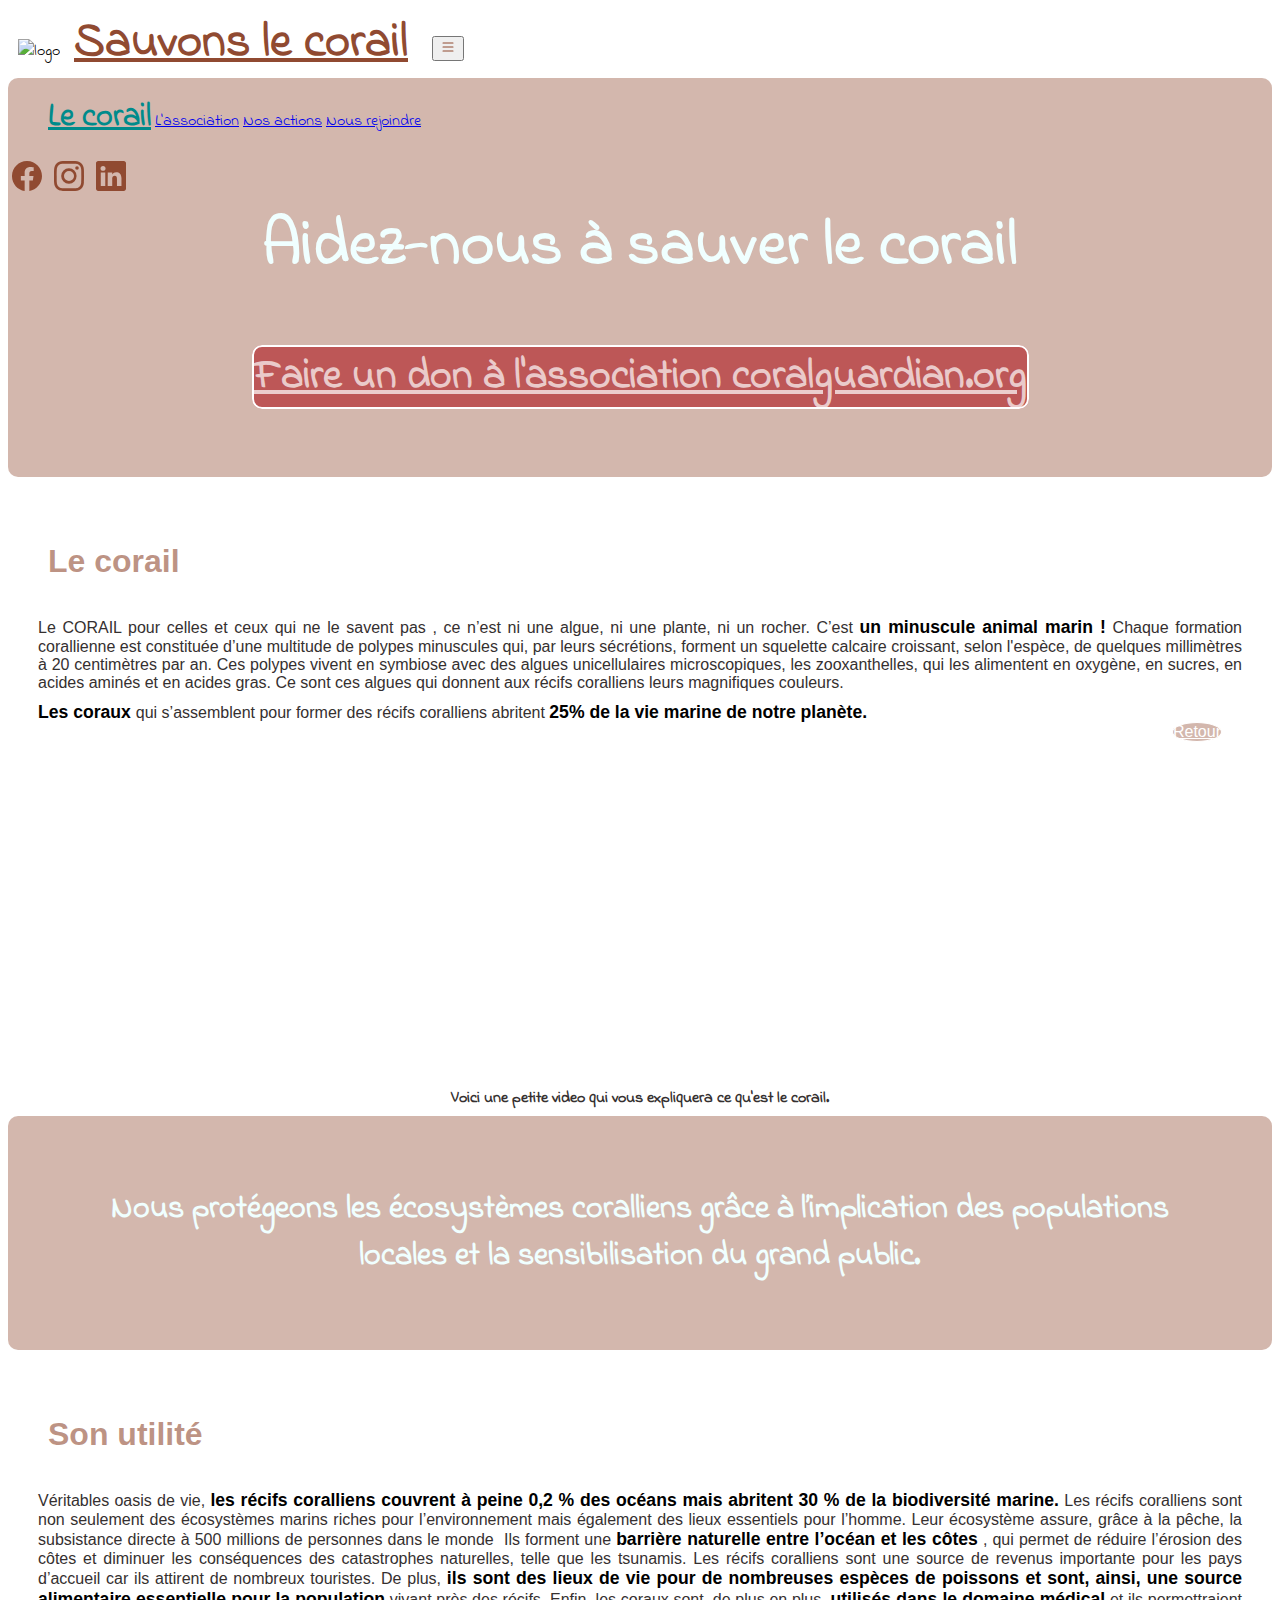
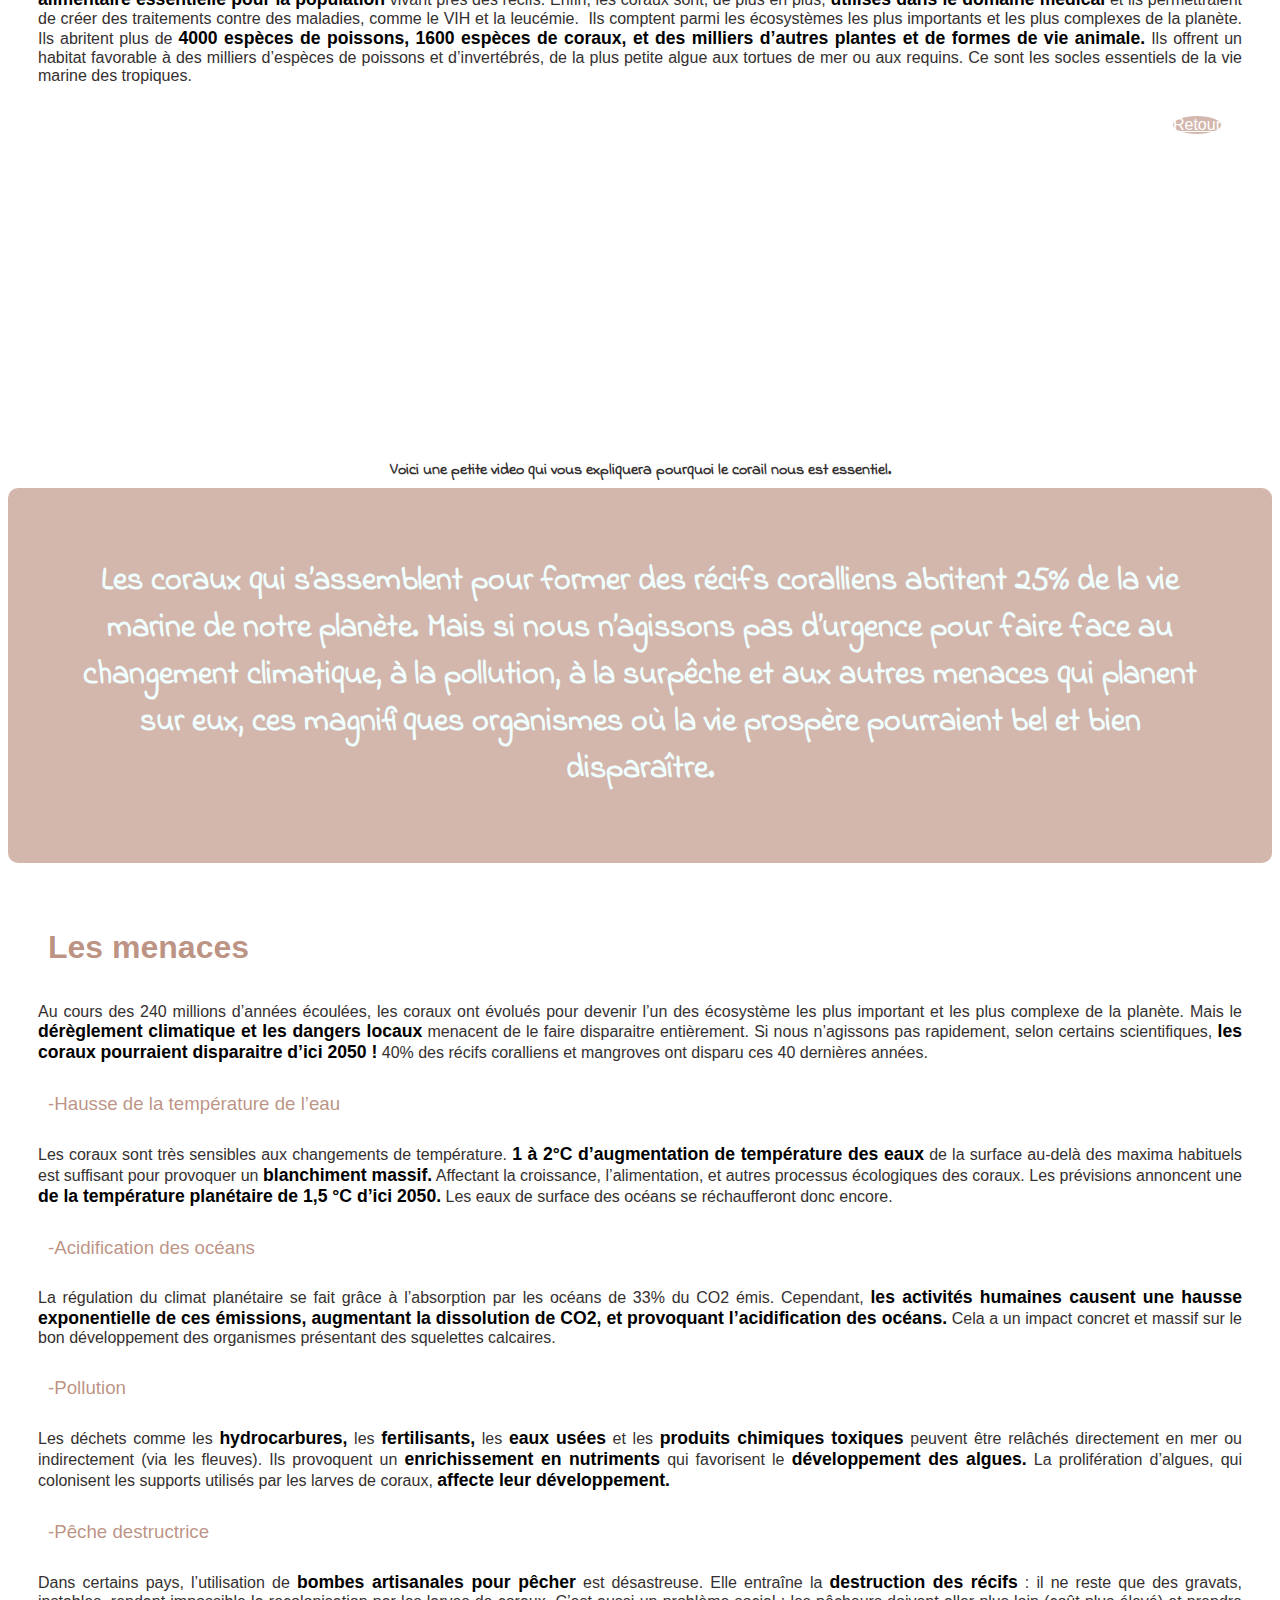
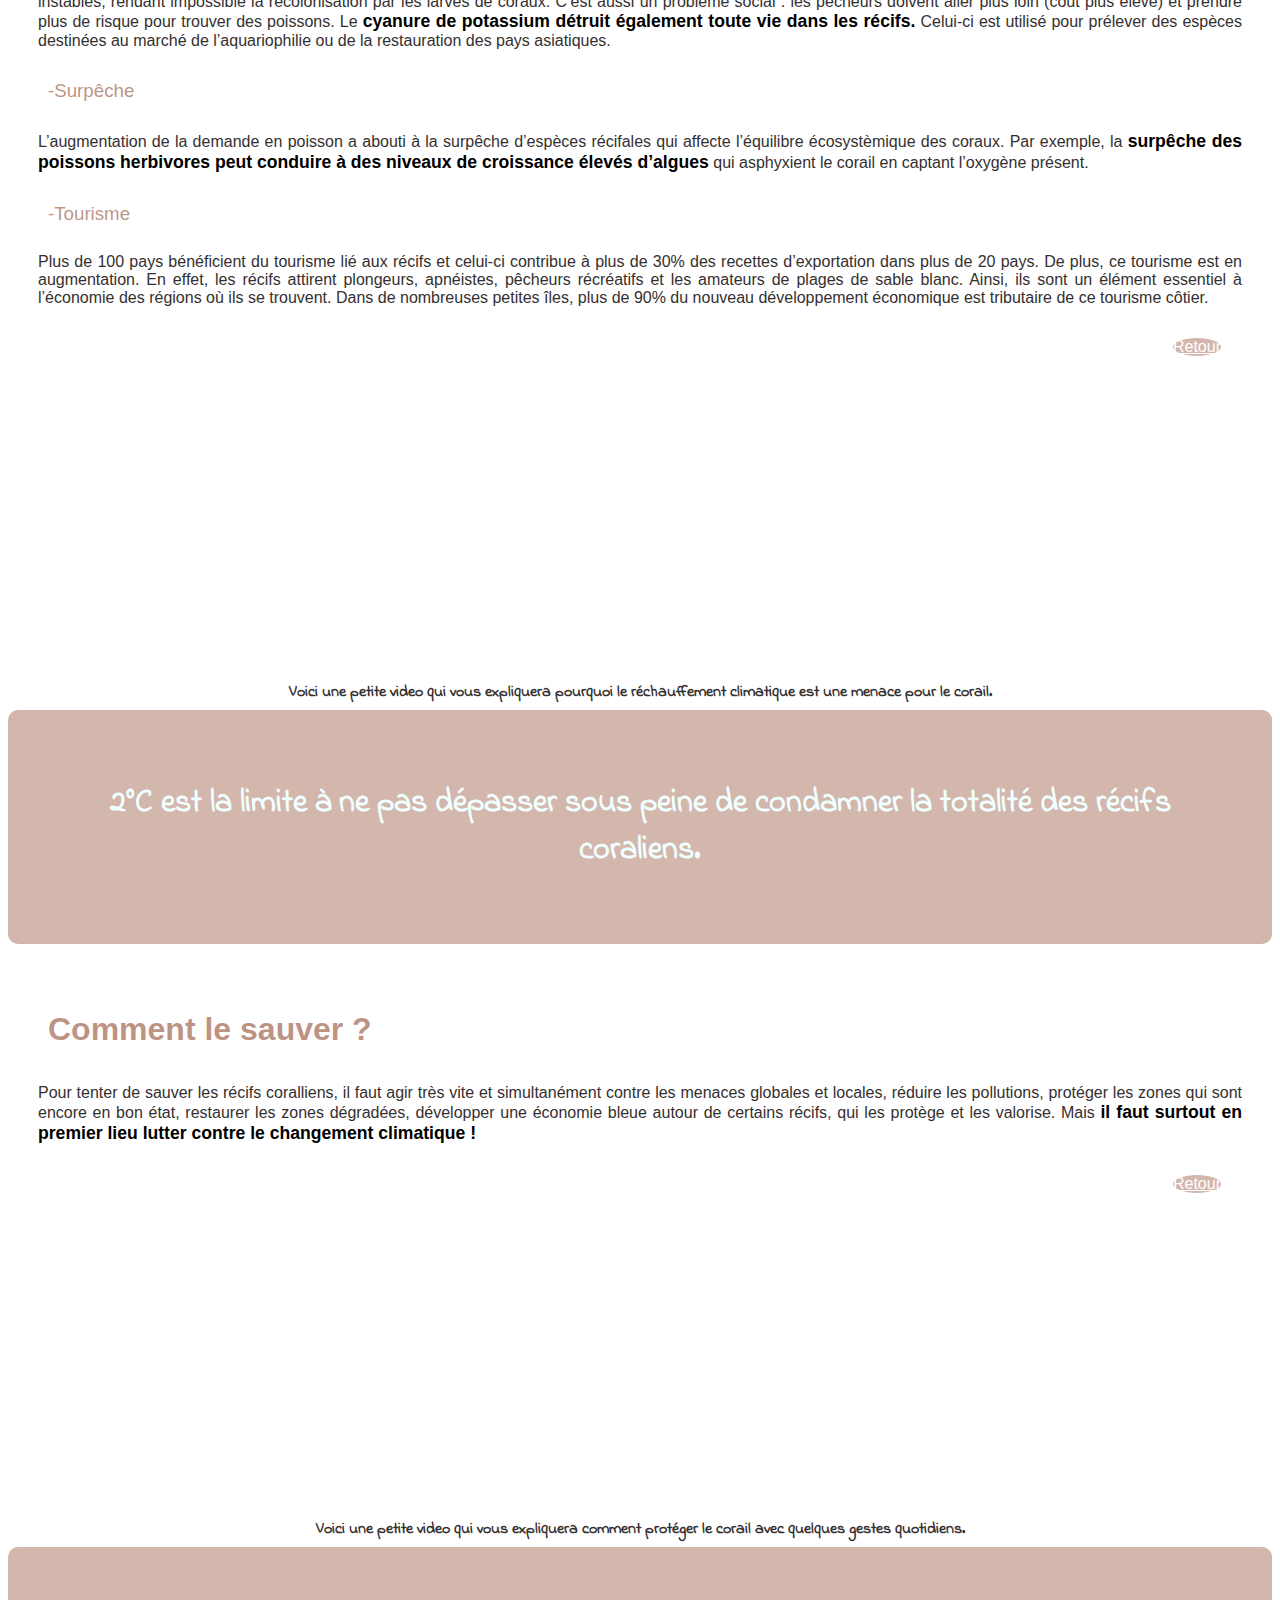
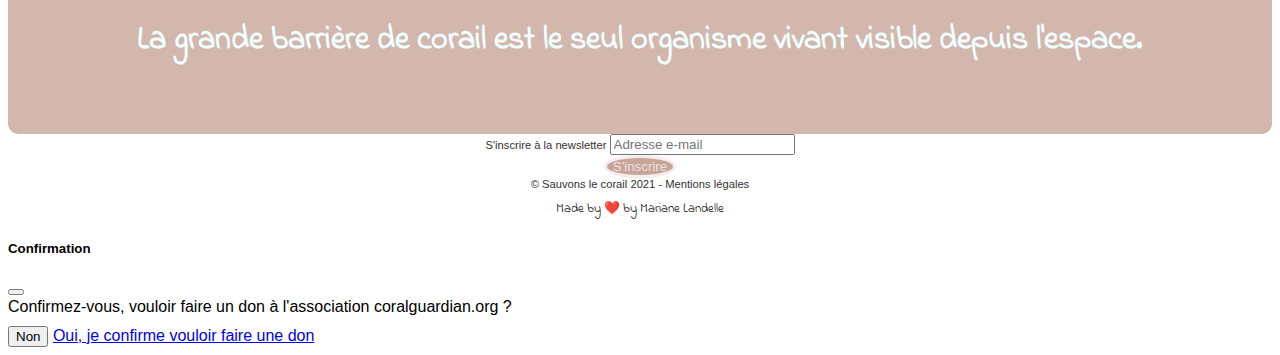
==== commit 7c00ff46: "attribut class écrit 2 fois" ====
--- a/index.html
+++ b/index.html
@@ -49,13 +49,13 @@
                   <a href="index3.html" class="nav-link  nousRejoindre ">Nous rejoindre</a>
               </li>
             </ul>
-            <svg class="svg" xmlns="http://www.w3.org/2000/svg" width="30" height="30" fill="currentColor" class="bi bi-facebook" viewBox="0 0 16 16">
+            <svg  xmlns="http://www.w3.org/2000/svg" width="30" height="30" fill="currentColor" class="bi bi-facebook svg" viewBox="0 0 16 16">
               <path d="M16 8.049c0-4.446-3.582-8.05-8-8.05C3.58 0-.002 3.603-.002 8.05c0 4.017 2.926 7.347 6.75 7.951v-5.625h-2.03V8.05H6.75V6.275c0-2.017 1.195-3.131 3.022-3.131.876 0 1.791.157 1.791.157v1.98h-1.009c-.993 0-1.303.621-1.303 1.258v1.51h2.218l-.354 2.326H9.25V16c3.824-.604 6.75-3.934 6.75-7.951z"/>
             </svg>
-            <svg class="svg" xmlns="http://www.w3.org/2000/svg" width="30" height="30" fill="currentColor" class="bi bi-instagram" viewBox="0 0 16 16">
+            <svg  xmlns="http://www.w3.org/2000/svg" width="30" height="30" fill="currentColor" class="bi bi-instagram svg" viewBox="0 0 16 16">
               <path d="M8 0C5.829 0 5.556.01 4.703.048 3.85.088 3.269.222 2.76.42a3.917 3.917 0 0 0-1.417.923A3.927 3.927 0 0 0 .42 2.76C.222 3.268.087 3.85.048 4.7.01 5.555 0 5.827 0 8.001c0 2.172.01 2.444.048 3.297.04.852.174 1.433.372 1.942.205.526.478.972.923 1.417.444.445.89.719 1.416.923.51.198 1.09.333 1.942.372C5.555 15.99 5.827 16 8 16s2.444-.01 3.298-.048c.851-.04 1.434-.174 1.943-.372a3.916 3.916 0 0 0 1.416-.923c.445-.445.718-.891.923-1.417.197-.509.332-1.09.372-1.942C15.99 10.445 16 10.173 16 8s-.01-2.445-.048-3.299c-.04-.851-.175-1.433-.372-1.941a3.926 3.926 0 0 0-.923-1.417A3.911 3.911 0 0 0 13.24.42c-.51-.198-1.092-.333-1.943-.372C10.443.01 10.172 0 7.998 0h.003zm-.717 1.442h.718c2.136 0 2.389.007 3.232.046.78.035 1.204.166 1.486.275.373.145.64.319.92.599.28.28.453.546.598.92.11.281.24.705.275 1.485.039.843.047 1.096.047 3.231s-.008 2.389-.047 3.232c-.035.78-.166 1.203-.275 1.485a2.47 2.47 0 0 1-.599.919c-.28.28-.546.453-.92.598-.28.11-.704.24-1.485.276-.843.038-1.096.047-3.232.047s-2.39-.009-3.233-.047c-.78-.036-1.203-.166-1.485-.276a2.478 2.478 0 0 1-.92-.598 2.48 2.48 0 0 1-.6-.92c-.109-.281-.24-.705-.275-1.485-.038-.843-.046-1.096-.046-3.233 0-2.136.008-2.388.046-3.231.036-.78.166-1.204.276-1.486.145-.373.319-.64.599-.92.28-.28.546-.453.92-.598.282-.11.705-.24 1.485-.276.738-.034 1.024-.044 2.515-.045v.002zm4.988 1.328a.96.96 0 1 0 0 1.92.96.96 0 0 0 0-1.92zm-4.27 1.122a4.109 4.109 0 1 0 0 8.217 4.109 4.109 0 0 0 0-8.217zm0 1.441a2.667 2.667 0 1 1 0 5.334 2.667 2.667 0 0 1 0-5.334z"/>
             </svg>
-            <svg class="svg" xmlns="http://www.w3.org/2000/svg" width="30" height="30" fill="currentColor" class="bi bi-linkedin" viewBox="0 0 16 16">
+            <svg xmlns="http://www.w3.org/2000/svg" width="30" height="30" fill="currentColor" class="bi bi-linkedin svg" viewBox="0 0 16 16">
               <path d="M0 1.146C0 .513.526 0 1.175 0h13.65C15.474 0 16 .513 16 1.146v13.708c0 .633-.526 1.146-1.175 1.146H1.175C.526 16 0 15.487 0 14.854V1.146zm4.943 12.248V6.169H2.542v7.225h2.401zm-1.2-8.212c.837 0 1.358-.554 1.358-1.248-.015-.709-.52-1.248-1.342-1.248-.822 0-1.359.54-1.359 1.248 0 .694.521 1.248 1.327 1.248h.016zm4.908 8.212V9.359c0-.216.016-.432.08-.586.173-.431.568-.878 1.232-.878.869 0 1.216.662 1.216 1.634v3.865h2.401V9.25c0-2.22-1.184-3.252-2.764-3.252-1.274 0-1.845.7-2.165 1.193v.025h-.016a5.54 5.54 0 0 1 .016-.025V6.169h-2.4c.03.678 0 7.225 0 7.225h2.4z"/>
             </svg>
           </div>
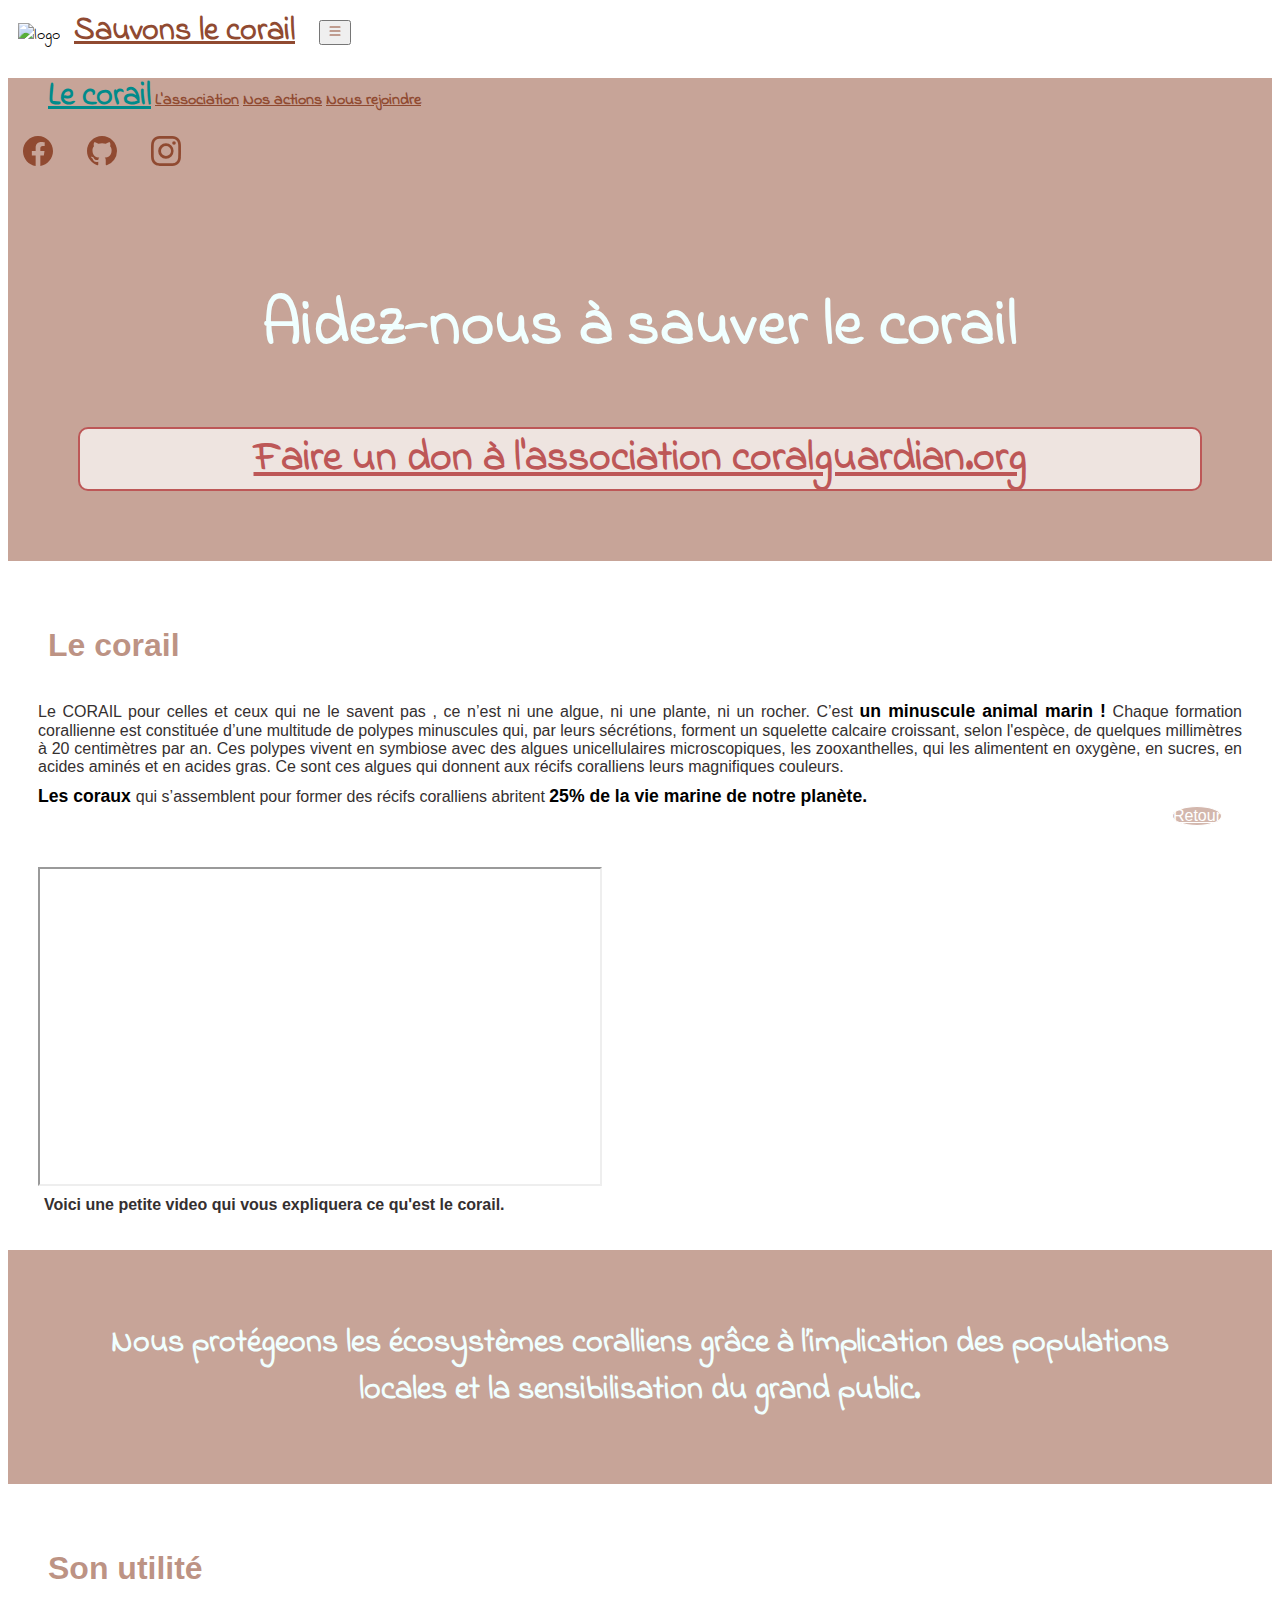
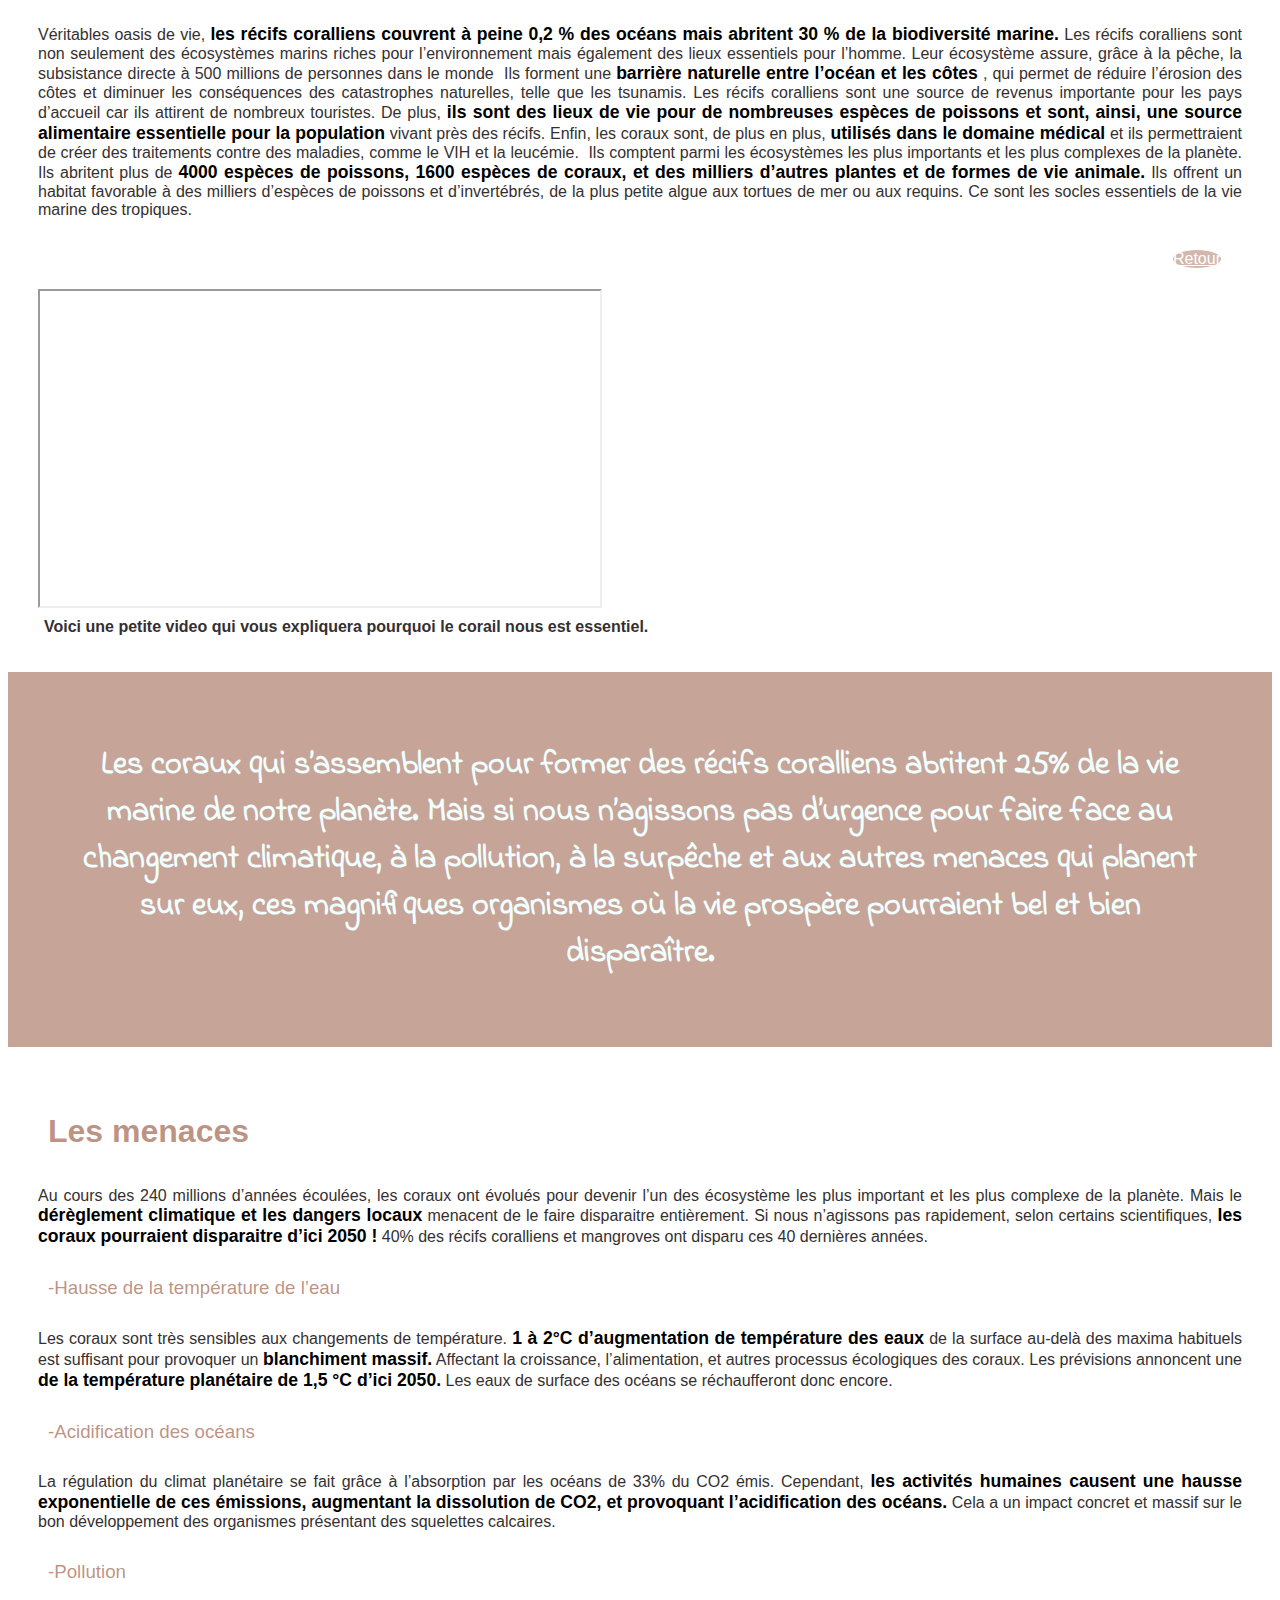
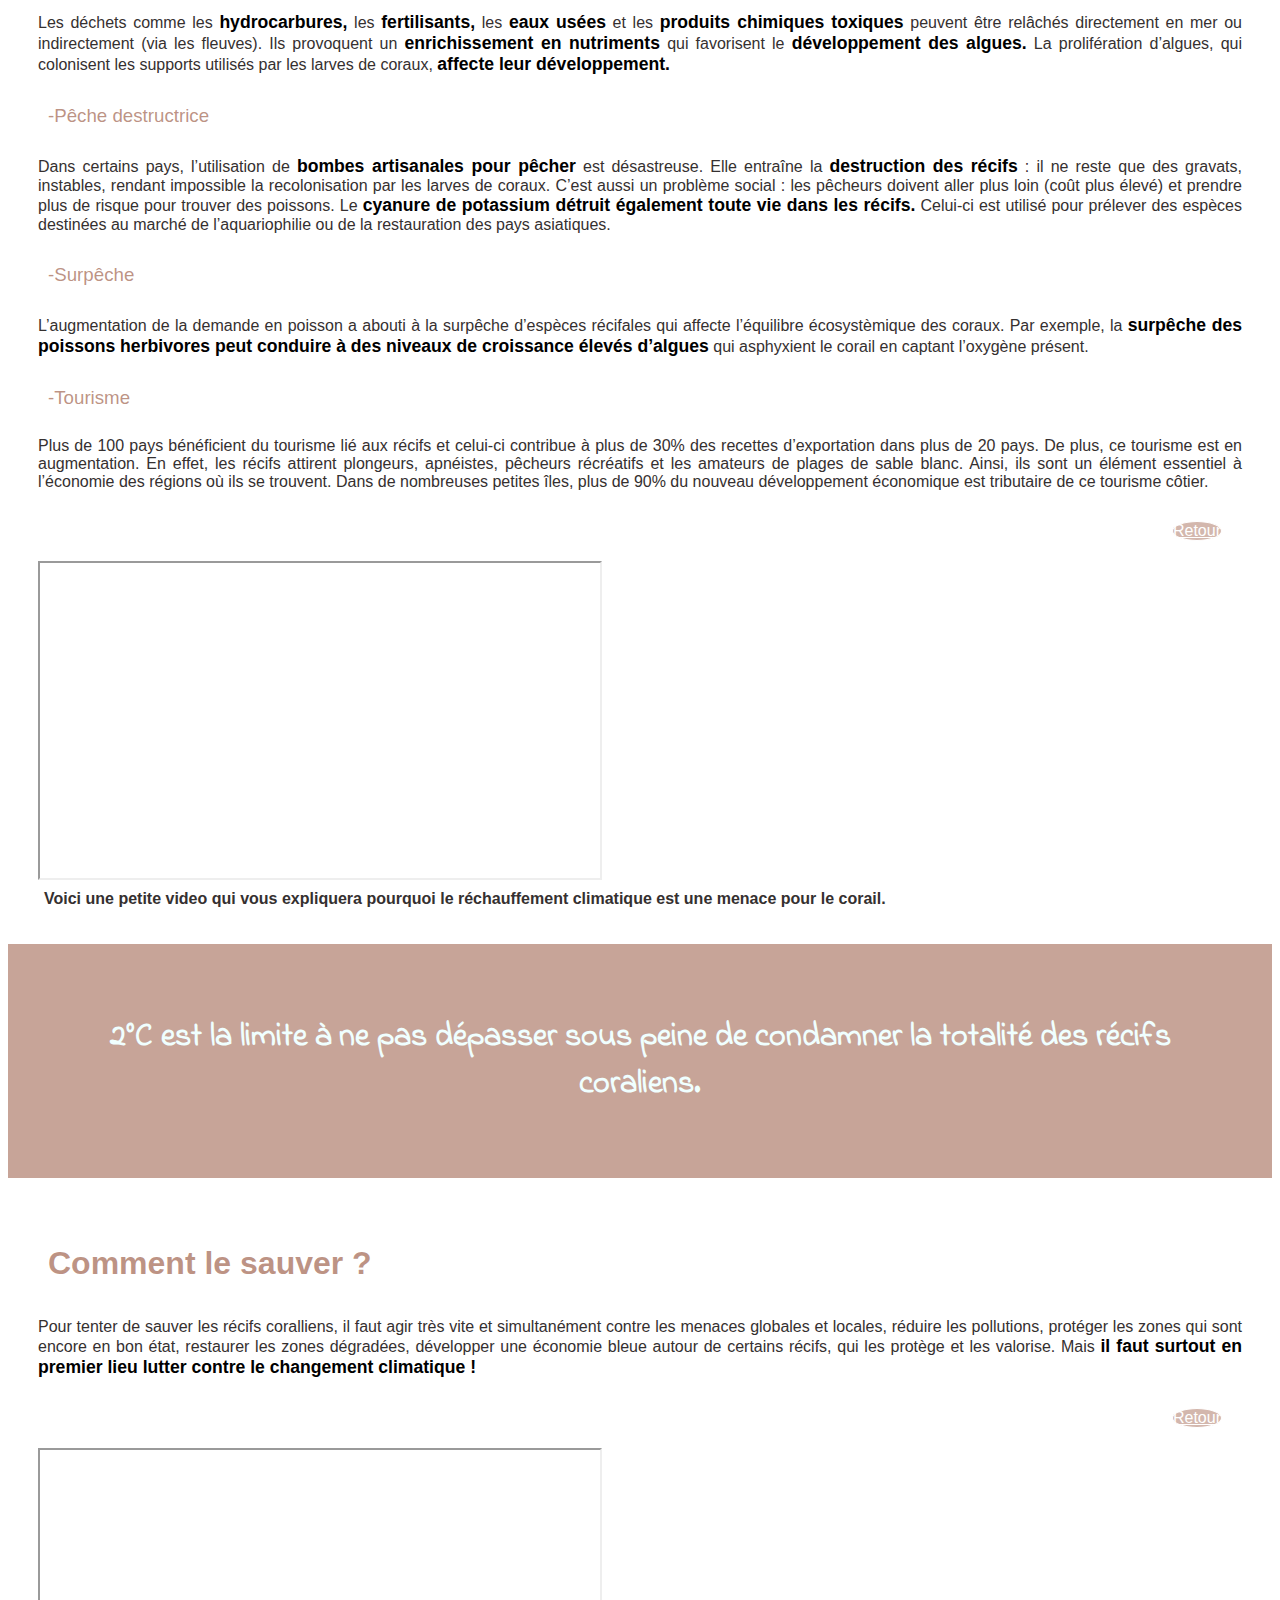
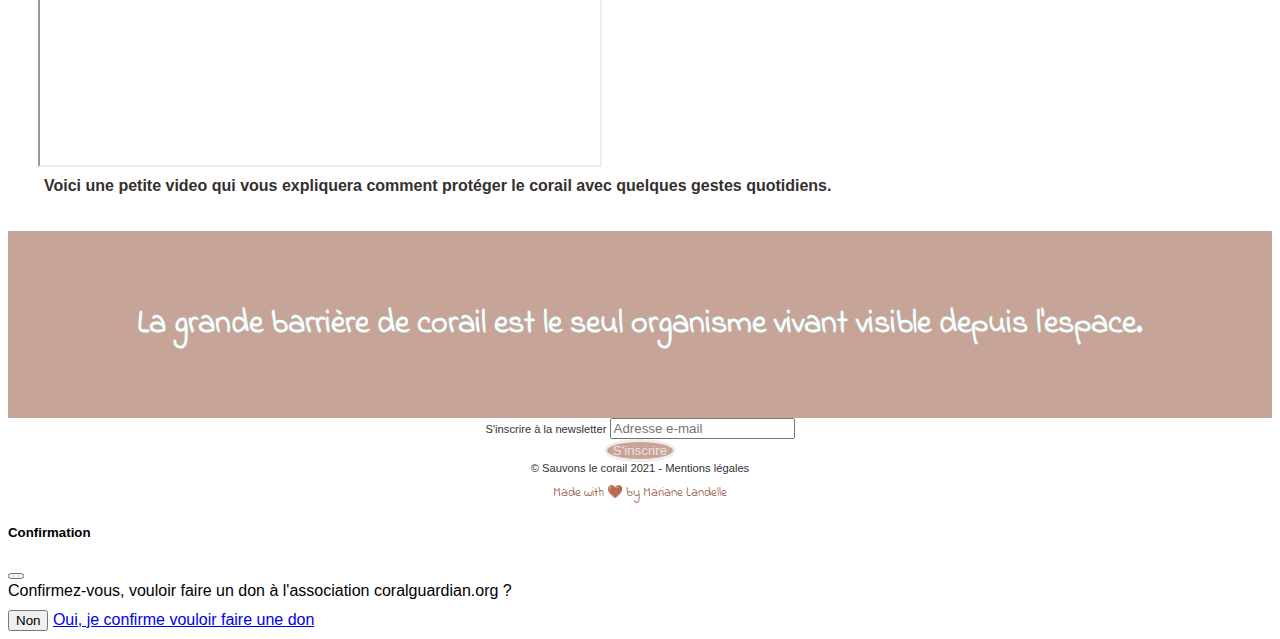
==== commit ff55a0fa: "grosses modifications dans la mise en page et l'identation du css" ====
--- a/index.html
+++ b/index.html
@@ -6,20 +6,20 @@
   <meta name="viewport" content="width=device-width, initial-scale=1.0">
   <meta name="description" content="Les coraux du monde entier sont en danger.Il faut agir de toute urgence pour leur venir en aide. La grande barrière de corail n'est pas seulement belle, elle nous est indispensable.">
   <title>Sauvons le corail</title>
-  <!--Bootstrap-Google fonts--->
+  <!--Bootstrap-Google fonts-->
   <link rel="stylesheet" href="bootstrap.min.css">
   <link rel="preconnect" href="https://fonts.gstatic.com">
   <link href="https://fonts.googleapis.com/css2?family=Indie+Flower&display=swap" rel="stylesheet">
-  <!--My CSS--->
+  <!--My CSS-->
   <link rel="stylesheet" href="style.css">
 </head>
 
 <body>
   <div class="container-fluid">
     <header>
-      <!--Navbar--->
+      <!--Navbar-->
       <div class="row">
-        <nav class="navbar navbar-light bg-light navbar-expand-xl fixed-top">
+        <nav class="navbar  bg-light navbar-expand-xl fixed-top">
           <img src="logo_corail.png" height="40" width="40" alt="logo" class="logo">
           <a href="#" class="navbar-brand">Sauvons le corail</a>
           <button
@@ -49,15 +49,18 @@
                   <a href="index3.html" class="nav-link  nousRejoindre ">Nous rejoindre</a>
               </li>
             </ul>
-            <svg  xmlns="http://www.w3.org/2000/svg" width="30" height="30" fill="currentColor" class="bi bi-facebook svg" viewBox="0 0 16 16">
-              <path d="M16 8.049c0-4.446-3.582-8.05-8-8.05C3.58 0-.002 3.603-.002 8.05c0 4.017 2.926 7.347 6.75 7.951v-5.625h-2.03V8.05H6.75V6.275c0-2.017 1.195-3.131 3.022-3.131.876 0 1.791.157 1.791.157v1.98h-1.009c-.993 0-1.303.621-1.303 1.258v1.51h2.218l-.354 2.326H9.25V16c3.824-.604 6.75-3.934 6.75-7.951z"/>
-            </svg>
-            <svg  xmlns="http://www.w3.org/2000/svg" width="30" height="30" fill="currentColor" class="bi bi-instagram svg" viewBox="0 0 16 16">
-              <path d="M8 0C5.829 0 5.556.01 4.703.048 3.85.088 3.269.222 2.76.42a3.917 3.917 0 0 0-1.417.923A3.927 3.927 0 0 0 .42 2.76C.222 3.268.087 3.85.048 4.7.01 5.555 0 5.827 0 8.001c0 2.172.01 2.444.048 3.297.04.852.174 1.433.372 1.942.205.526.478.972.923 1.417.444.445.89.719 1.416.923.51.198 1.09.333 1.942.372C5.555 15.99 5.827 16 8 16s2.444-.01 3.298-.048c.851-.04 1.434-.174 1.943-.372a3.916 3.916 0 0 0 1.416-.923c.445-.445.718-.891.923-1.417.197-.509.332-1.09.372-1.942C15.99 10.445 16 10.173 16 8s-.01-2.445-.048-3.299c-.04-.851-.175-1.433-.372-1.941a3.926 3.926 0 0 0-.923-1.417A3.911 3.911 0 0 0 13.24.42c-.51-.198-1.092-.333-1.943-.372C10.443.01 10.172 0 7.998 0h.003zm-.717 1.442h.718c2.136 0 2.389.007 3.232.046.78.035 1.204.166 1.486.275.373.145.64.319.92.599.28.28.453.546.598.92.11.281.24.705.275 1.485.039.843.047 1.096.047 3.231s-.008 2.389-.047 3.232c-.035.78-.166 1.203-.275 1.485a2.47 2.47 0 0 1-.599.919c-.28.28-.546.453-.92.598-.28.11-.704.24-1.485.276-.843.038-1.096.047-3.232.047s-2.39-.009-3.233-.047c-.78-.036-1.203-.166-1.485-.276a2.478 2.478 0 0 1-.92-.598 2.48 2.48 0 0 1-.6-.92c-.109-.281-.24-.705-.275-1.485-.038-.843-.046-1.096-.046-3.233 0-2.136.008-2.388.046-3.231.036-.78.166-1.204.276-1.486.145-.373.319-.64.599-.92.28-.28.546-.453.92-.598.282-.11.705-.24 1.485-.276.738-.034 1.024-.044 2.515-.045v.002zm4.988 1.328a.96.96 0 1 0 0 1.92.96.96 0 0 0 0-1.92zm-4.27 1.122a4.109 4.109 0 1 0 0 8.217 4.109 4.109 0 0 0 0-8.217zm0 1.441a2.667 2.667 0 1 1 0 5.334 2.667 2.667 0 0 1 0-5.334z"/>
-            </svg>
-            <svg xmlns="http://www.w3.org/2000/svg" width="30" height="30" fill="currentColor" class="bi bi-linkedin svg" viewBox="0 0 16 16">
-              <path d="M0 1.146C0 .513.526 0 1.175 0h13.65C15.474 0 16 .513 16 1.146v13.708c0 .633-.526 1.146-1.175 1.146H1.175C.526 16 0 15.487 0 14.854V1.146zm4.943 12.248V6.169H2.542v7.225h2.401zm-1.2-8.212c.837 0 1.358-.554 1.358-1.248-.015-.709-.52-1.248-1.342-1.248-.822 0-1.359.54-1.359 1.248 0 .694.521 1.248 1.327 1.248h.016zm4.908 8.212V9.359c0-.216.016-.432.08-.586.173-.431.568-.878 1.232-.878.869 0 1.216.662 1.216 1.634v3.865h2.401V9.25c0-2.22-1.184-3.252-2.764-3.252-1.274 0-1.845.7-2.165 1.193v.025h-.016a5.54 5.54 0 0 1 .016-.025V6.169h-2.4c.03.678 0 7.225 0 7.225h2.4z"/>
-            </svg>
+            <a href="https://fr-fr.facebook.com/" target="_blank" title="Facebook" class="icons">
+              <svg xmlns="http://www.w3.org/2000/svg" width="30" height="30" fill="currentColor" class="bi bi-facebook" viewBox="0 0 16 16">
+                <path d="M16 8.049c0-4.446-3.582-8.05-8-8.05C3.58 0-.002 3.603-.002 8.05c0 4.017 2.926 7.347 6.75 7.951v-5.625h-2.03V8.05H6.75V6.275c0-2.017 1.195-3.131 3.022-3.131.876 0 1.791.157 1.791.157v1.98h-1.009c-.993 0-1.303.621-1.303 1.258v1.51h2.218l-.354 2.326H9.25V16c3.824-.604 6.75-3.934 6.75-7.951z"/>
+              </svg></a>
+            <a href="https://github.com/" target="_blank"  title="Github" class="icons">
+              <svg xmlns="http://www.w3.org/2000/svg" width="30" height="30" fill="currentColor" class="bi bi-github" viewBox="0 0 16 16">
+                <path d="M8 0C3.58 0 0 3.58 0 8c0 3.54 2.29 6.53 5.47 7.59.4.07.55-.17.55-.38 0-.19-.01-.82-.01-1.49-2.01.37-2.53-.49-2.69-.94-.09-.23-.48-.94-.82-1.13-.28-.15-.68-.52-.01-.53.63-.01 1.08.58 1.23.82.72 1.21 1.87.87 2.33.66.07-.52.28-.87.51-1.07-1.78-.2-3.64-.89-3.64-3.95 0-.87.31-1.59.82-2.15-.08-.2-.36-1.02.08-2.12 0 0 .67-.21 2.2.82.64-.18 1.32-.27 2-.27.68 0 1.36.09 2 .27 1.53-1.04 2.2-.82 2.2-.82.44 1.1.16 1.92.08 2.12.51.56.82 1.27.82 2.15 0 3.07-1.87 3.75-3.65 3.95.29.25.54.73.54 1.48 0 1.07-.01 1.93-.01 2.2 0 .21.15.46.55.38A8.012 8.012 0 0 0 16 8c0-4.42-3.58-8-8-8z"/>
+              </svg></a>
+            <a href="https://github.com/" target="_blank"  title="Instagram" class="icons">
+              <svg xmlns="http://www.w3.org/2000/svg" width="30" height="30" fill="currentColor" class="bi bi-instagram" viewBox="0 0 16 16">
+                <path d="M8 0C5.829 0 5.556.01 4.703.048 3.85.088 3.269.222 2.76.42a3.917 3.917 0 0 0-1.417.923A3.927 3.927 0 0 0 .42 2.76C.222 3.268.087 3.85.048 4.7.01 5.555 0 5.827 0 8.001c0 2.172.01 2.444.048 3.297.04.852.174 1.433.372 1.942.205.526.478.972.923 1.417.444.445.89.719 1.416.923.51.198 1.09.333 1.942.372C5.555 15.99 5.827 16 8 16s2.444-.01 3.298-.048c.851-.04 1.434-.174 1.943-.372a3.916 3.916 0 0 0 1.416-.923c.445-.445.718-.891.923-1.417.197-.509.332-1.09.372-1.942C15.99 10.445 16 10.173 16 8s-.01-2.445-.048-3.299c-.04-.851-.175-1.433-.372-1.941a3.926 3.926 0 0 0-.923-1.417A3.911 3.911 0 0 0 13.24.42c-.51-.198-1.092-.333-1.943-.372C10.443.01 10.172 0 7.998 0h.003zm-.717 1.442h.718c2.136 0 2.389.007 3.232.046.78.035 1.204.166 1.486.275.373.145.64.319.92.599.28.28.453.546.598.92.11.281.24.705.275 1.485.039.843.047 1.096.047 3.231s-.008 2.389-.047 3.232c-.035.78-.166 1.203-.275 1.485a2.47 2.47 0 0 1-.599.919c-.28.28-.546.453-.92.598-.28.11-.704.24-1.485.276-.843.038-1.096.047-3.232.047s-2.39-.009-3.233-.047c-.78-.036-1.203-.166-1.485-.276a2.478 2.478 0 0 1-.92-.598 2.48 2.48 0 0 1-.6-.92c-.109-.281-.24-.705-.275-1.485-.038-.843-.046-1.096-.046-3.233 0-2.136.008-2.388.046-3.231.036-.78.166-1.204.276-1.486.145-.373.319-.64.599-.92.28-.28.546-.453.92-.598.282-.11.705-.24 1.485-.276.738-.034 1.024-.044 2.515-.045v.002zm4.988 1.328a.96.96 0 1 0 0 1.92.96.96 0 0 0 0-1.92zm-4.27 1.122a4.109 4.109 0 1 0 0 8.217 4.109 4.109 0 0 0 0-8.217zm0 1.441a2.667 2.667 0 1 1 0 5.334 2.667 2.667 0 0 1 0-5.334z"/>
+              </svg></a>
           </div>
         </nav>
       </div>
@@ -66,7 +69,7 @@
 
   <main>
     <div class="container-fluid">
-      <!--Coral page--->
+      <!--Coral page-->
       <div class="row textflash textflash1">
         <h1 class="animation">  Aidez-nous à sauver le corail</h1>
         <a class="btn  coralguardian" href="https://www.coralguardian.org/faire-un-don/" target="_blank" role="button" data-bs-toggle="modal" data-bs-target="#modalGuardian">Faire un don à l'association coralguardian.org</a>
@@ -80,11 +83,11 @@
             <a class="btn  btnLink" href="#" role="button">Retour</a>
           </article>
         </div>
-        <div class="col-sm-12 col-md-6  iframeLeCorail" >
+        <div class="col-sm-12 col-md-6  leCorail" >
           <div class="ratio ratio-16x9 ">
             <iframe  width="560" height="315" src="https://www.youtube-nocookie.com/embed/-ptqL9QAvzw?controls=0&amp;start=3" title="YouTube video player"  allow="accelerometer; autoplay; clipboard-write; encrypted-media; gyroscope; picture-in-picture" allowfullscreen></iframe>
           </div>
-          <p class="textiframe">Voici une petite video qui vous expliquera ce qu'est le corail.</p>
+          <span class="textiframe">Voici une petite video qui vous expliquera ce qu'est le corail.</span>
         </div>
       </div>
       <div class="row">    
@@ -104,11 +107,11 @@
             <a class="btn  btnLink" href="#" role="button">Retour</a>
           </article>
         </div>
-        <div class="col-sm-12 col-md-6 col-align-sef-center iframeSonUtilite">
+        <div class="col-sm-12 col-md-6 col-align-sef-cente sonUtilite">
           <div class="ratio ratio-16x9 ">
             <iframe width="560" height="315" src="https://www.youtube.com/embed/rqn3H6vtXEw" title="YouTube video player"  allow="accelerometer; autoplay; clipboard-write; encrypted-media; gyroscope; picture-in-picture" allowfullscreen></iframe>
           </div>
-          <p class="textiframe">Voici une petite video qui vous expliquera pourquoi le corail nous est essentiel.</p>
+          <span class="textiframe">Voici une petite video qui vous expliquera pourquoi le corail nous est essentiel.</span>
         </div>
       </div>
       <div class="row">    
@@ -137,11 +140,11 @@
             <a class="btn  btnLink" href="#" role="button">Retour</a>
           </article>
         </div>
-        <div class="col-sm-12 col-md-6 iframeLesMenaces">
+        <div class="col-sm-12 col-md-6 lesMenaces">
           <div class="ratio ratio-16x9 ">
             <iframe width="560" height="315" src="https://www.youtube.com/embed/mrHtGSFbqDA" title="YouTube video player"  allow="accelerometer; autoplay; clipboard-write; encrypted-media; gyroscope; picture-in-picture" allowfullscreen></iframe>
           </div>
-          <p class="textiframe">Voici une petite video qui vous expliquera pourquoi le réchauffement climatique est une menace pour le corail.</p>
+          <span class="textiframe">Voici une petite video qui vous expliquera pourquoi le réchauffement climatique est une menace pour le corail.</span>
         </div>
       </div>
       <div class="row">    
@@ -155,11 +158,11 @@
             <a class="btn  btnLink" href="#" role="button">Retour</a>
           </article>
         </div>
-        <div class="col-sm-12 col-md-6 iframeCommentLeSauver">
-          <div class="ratio ratio-16x9 ">
+        <div class="col-sm-12 col-md-6 commentLeSauver">
+          <div class="ratio ratio-16x9">
             <iframe width="560" height="315" src="https://www.youtube.com/embed/R8d-Z_-nvgQ" title="YouTube video player"  allow="accelerometer; autoplay; clipboard-write; encrypted-media; gyroscope; picture-in-picture" allowfullscreen></iframe>
           </div>
-          <p class="textiframe">Voici une petite video qui vous expliquera comment protéger le corail avec quelques gestes quotidiens.</p>
+          <span class="textiframe">Voici une petite video qui vous expliquera comment protéger le corail avec quelques gestes quotidiens.</span>
         </div>
         <div class="row">    
           <h6 class="textflash">La grande barrière de corail est le seul organisme vivant visible depuis l'espace.</h6>
@@ -170,7 +173,7 @@
 
     <footer>
       <div class="container-fluid">
-      <!--Footer--->
+      <!--Footer-->
         <div class="row footer">
           <form action="null" method="post">
           <div class="col form-group">
@@ -183,12 +186,12 @@
             © Sauvons le corail 2021 - Mentions légales</div>
         </div>
         <div class="row signature">
-          <p class="sign">Made by ❤️ by Mariane Landelle</p>
+          <p class="sign">Made with 🤎 by Mariane Landelle</p>
         </div>
       </div>
     </footer>
 
-    <!--Modal window--->
+    <!--Modal window-->
     <div class="modal" tabindex="-1" id="modalGuardian">
       <div class="modal-dialog">
         <div class="modal-content">
@@ -209,7 +212,7 @@
       </div>
     </div>
 
-    <!--Javascript--->
+    <!--Javascript-->
     <script src="https://cdn.jsdelivr.net/npm/@popperjs/core@2.9.2/dist/umd/popper.min.js" integrity="sha384-IQsoLXl5PILFhosVNubq5LC7Qb9DXgDA9i+tQ8Zj3iwWAwPtgFTxbJ8NT4GN1R8p" crossorigin="anonymous"></script>
     <script src="https://cdn.jsdelivr.net/npm/bootstrap@5.0.1/dist/js/bootstrap.min.js" integrity="sha384-Atwg2Pkwv9vp0ygtn1JAojH0nYbwNJLPhwyoVbhoPwBhjQPR5VtM2+xf0Uwh9KtT" crossorigin="anonymous"></script>
   </body>
--- a/style.css
+++ b/style.css
@@ -1,136 +1,15 @@
+/**Body**/
+
 body {
   background-image: url(barriere_de_corail.webp);
-  background-size: contain;
-  font-family: 'Indie Flower', cursive;
-  line-height: 1,3;
-  
-}
-
-.navbar {
-  height: 70px;
-}
-
-
-.navbar-nav {
-  align-items: center;
-}
-
-.navbar-brand {
-  font-weight: 900;
-  font-size: 3em;
-  color: rgb(144, 74, 49)!important;
-  margin-right: 20px;
-}
-
-li  {
-  display: inline;
-  
-  
-}
-
-
-.nav-link:hover {
-color: rgb(189, 87, 87)!important;
-
-}
-
-
-
-.leCorail,.sonUtilite,.lesMenaces,.commentLeSauver {
-  background-color: rgba(255, 255, 255,0.8);
-  color:rgb(53, 48, 48);
-  border-radius: 10px;
-  text-align: justify;
-  font-family: -apple-system, BlinkMacSystemFont, 'Segoe UI', Roboto, Oxygen, Ubuntu, Cantarell, 'Open Sans', 'Helvetica Neue', sans-serif;
-  padding: 30px;  
-}
-
-
-.bold {
-  font-weight: bold;
-  font-size: 1.1em;
-  color: black;  
-}
-
-.underline {
-  font-weight: 300;
-}
-
-iframe {
-  border-radius: 10px 10px 0px 0px;
-  border: white 2px solid;  
-}
-
-.textflash {
-  color: azure;
-  text-align: center;
-  font-weight: 900;
-  font-size: 2em;
-  background-color: rgba(144, 74, 49, 0.4);
-  border-radius: 10px;
-  padding: 70px;
-}
-
-
-h1 {
-  font-size: 2em;
-  padding: 10px;
-}
-
-
-h2 {
-  font-size: 2em;
-  color: rgba(144, 74, 49, 0.6);
-  padding: 10px;
-  text-align: left;
-}
-
-h3 {
-  color: rgba(144, 74, 49, 0.6);
-  margin-top: 20px;
-  padding: 10px;
-
-}
-
-h6 {
-  margin: 0;
-}
-
-p {
-  margin-top: 2px;
-  margin-bottom: 10px;
-}
-.row {
---bs-gutter-x: 0px;
-}
-.textiframe {
-  background-color: rgba(255, 255, 255, 0.7);
-  color: rgb(53, 48, 48);
-  font-weight: bold;
-  padding: 4px;
-  border-radius: 0px 0px 10px 10px;
-  text-align: justify;
-  border: solid 2px white;
-  text-align: center;
-  margin: 0px;
-}
-
-.img {
-  border-radius:50% ;
-  border: 2px white solid;
-}
-
-.footer {
-  background-color: rgba(255, 255, 255,0.8);
-  color: rgb(53, 48, 48);
-  text-align: center;
-  border-radius: 10px ;
-  font-family: -apple-system, BlinkMacSystemFont, 'Segoe UI', Roboto, Oxygen, Ubuntu, Cantarell, 'Open Sans', 'Helvetica Neue', sans-serif;
-  padding-left: 30px;
-  padding-right: 30px;
-  font-size: 0.7em;
-}
-
+  font-family: 'Indie Flower', cursive; 
+}
+
+@media screen and (min-width: 1200px) {
+  body {
+    background-image: url(barriere_de_corail.webp);
+    background-size: contain;
+  }
 
 .buttonForm {
   background-color: rgba(144, 74, 49, 0.5);
@@ -140,18 +19,47 @@
  
 }
 
-.coralguardian:hover {
-  color:rgb(189, 87, 87);
-  background-color: rgba(255, 255, 255, 0.7);
-  border:rgb(189, 87, 87) solid 2px; 
-}
-
-.coralguardian {
-  border: white solid 2px;
-  font-size: 1.3em;
-  color: rgba(255, 255, 255, 0.7);
-  background-color: rgb(189, 87, 87);
-  border-radius: 10px;
+/**Header**/
+
+.logo {
+  margin:10px;
+}
+
+
+  .navbar {
+   height: 70px;
+  }
+    }
+
+.navbar-nav {
+  align-items: center;
+}
+
+.navbar-brand {
+  font-weight: 900;
+  font-size: 2em;
+  color: rgb(144, 74, 49)!important;
+  margin-right: 20px;
+}
+
+@media screen and (max-width: 349px) {
+  .navbar-brand {
+    font-size: 1em;
+  }
+    }
+
+li  {
+  display: inline;
+}
+
+.nav-link {
+  color: rgb(144, 74, 49)!important;
+  font-weight: bolder;
+}
+
+.nav-link:hover {
+color: rgb(189, 87, 87)!important;
+
 }
 
 .btnLink {
@@ -168,13 +76,131 @@
   background-color: white;
 }
 
+header > .row > nav .active {
+  color: darkcyan !important;
+  font-weight: 900;
+  font-size: 2em;
+}
+
+.icons {
+  padding: 15px;
+}
+
+
+
+/**main**/
+
+.leCorail,.sonUtilite,.lesMenaces,.commentLeSauver {
+  background-color: rgba(255, 255, 255,0.8);
+  color:rgb(53, 48, 48);
+  text-align: justify;
+  font-family: -apple-system, BlinkMacSystemFont, 'Segoe UI', Roboto, Oxygen, Ubuntu, Cantarell, 'Open Sans', 'Helvetica Neue', sans-serif;
+  padding: 30px;  
+}
+
+
+.bold {
+  font-weight: bold;
+  font-size: 1.1em;
+  color: black;  
+}
+
+.underline {
+  font-weight: 300;
+}
+
+
+.textflash {
+  color: azure;
+  text-align: center;
+  font-weight: 900;
+  background-color: rgba(144, 74, 49, 0.5);
+  font-size: 1em;
+  padding: 30px;
+}
+
+@media screen and (min-width: 770px) {
+  .textflash {
+    padding: 70px;
+    font-size: 2em;
+  
+  }
+    }
+
+.textflash1 {
+  padding-top: 150px;
+}
+
+h1 {
+  font-size: 2em;
+  padding: 10px;
+}
+
+h2 {
+  font-size: 2em;
+  color: rgba(144, 74, 49, 0.6);
+  padding: 10px;
+  text-align: left;
+}
+
+h3 {
+  color: rgba(144, 74, 49, 0.6);
+  margin-top: 20px;
+  padding: 10px;
+}
+
+h6 {
+  margin: 0px;
+}
+
+p {
+  margin-top: 2px;
+  margin-bottom: 10px;
+}
+
+.row {
+--bs-gutter-x: 0px;
+}
+
+.textiframe {
+  display: block;
+  background-color: rgba(255, 255, 255, 0.8);
+  color: rgb(53, 48, 48);
+  font-weight: bold;
+  padding: 4px;
+  border: solid 2px white;
+  font-family: -apple-system, BlinkMacSystemFont, 'Segoe UI', Roboto, Oxygen, Ubuntu, Cantarell, 'Open Sans', 'Helvetica Neue', sans-serif;
+}
+
+.img {
+  border-radius:50% ;
+  border: 2px white solid;
+}
+
+.coralguardian:hover {
+  border: white solid 2px;
+  color: rgba(255, 255, 255, 0.7);
+  background-color: rgb(189, 87, 87);
+}
+
+.coralguardian {
+  font-size: 1.3em;
+  border-radius: 10px;
+  color:rgb(189, 87, 87);
+  background-color: rgba(255, 255, 255, 0.7);
+  border:rgb(189, 87, 87) solid 2px;
+  display: flex;
+  justify-content: center;
+  align-items: center;
+}
+
+
 .modal {
   font-family: -apple-system, BlinkMacSystemFont, 'Segoe UI', Roboto, Oxygen, Ubuntu, Cantarell, 'Open Sans', 'Helvetica Neue', sans-serif;
 }
 
 .QuiSommesNous {
   padding: 50px;
-  border-radius: 10px;
   text-align: justify;
   background-color: rgba(255, 255, 255, 0.8);
   color: rgb(53, 48, 48);
@@ -189,7 +215,6 @@
 
 .benevoles {
   padding: 30px;
-  border-radius: 10px;
   background-color: rgba(255, 255, 255, 0.8);
   color: rgb(53, 48, 48);
   font-family: -apple-system, BlinkMacSystemFont, 'Segoe UI', Roboto, Oxygen, Ubuntu, Cantarell, 'Open Sans', 'Helvetica Neue', sans-serif;
@@ -199,7 +224,6 @@
 .inscription {
   background-color: rgba(255, 255, 255, 0.8);
   color: rgb(53, 48, 48);
-  border-radius: 10px;
   padding-left: 20px;
   padding-right: 20px;
 }
@@ -216,17 +240,10 @@
 }
   }
 
-@media screen and (max-width: 445px) {
-.navbar-brand {
-  display: none;
- }
-  }
-
 
 .nosActions {
   padding: 20px;
   background-color: rgba(255, 255, 255, 0.8);
-  border-radius: 10px;
   color: rgb(53, 48, 48);
   font-family: -apple-system, BlinkMacSystemFont, 'Segoe UI', Roboto, Oxygen, Ubuntu, Cantarell, 'Open Sans', 'Helvetica Neue', sans-serif;
   text-align: justify;
@@ -271,17 +288,6 @@
   text-align: left;
 }
 
-.imgmargin {
-  margin-top: 20px;
-}
-
-.imgp2 {
- border-radius: 10px;
-}
-
-.logo {
-    margin:10px;
-  }
 
       
 .lienAssos {
@@ -298,7 +304,7 @@
 }
 
 .animation {
-  animation:  2s linear infinite alternate animation ;
+  animation:  1s linear infinite alternate animation ;
 }
 
 
@@ -311,22 +317,23 @@
   }
 }
 
-header > .row > nav .active {
-  color: darkcyan !important;
-  font-weight: 900;
- font-size: 2em;
-}
-
-.svg {
-  margin: 4px;
+/**footer**/
+
+.footer {
+  background-color: rgba(255, 255, 255,0.8);
+  color: rgb(53, 48, 48);
+  text-align: center;
+  font-family: -apple-system, BlinkMacSystemFont, 'Segoe UI', Roboto, Oxygen, Ubuntu, Cantarell, 'Open Sans', 'Helvetica Neue', sans-serif;
+  padding-left: 30px;
+  padding-right: 30px;
+  font-size: 0.7em;
 }
 
 .signature {
   background-color: white; 
-  color: black;
+  color: rgb(144, 74, 49);
   text-align: center;
   font-size: 0.8em;
-  border-radius: 10px 10px 0px 0px;
 }
 
 .sign {
